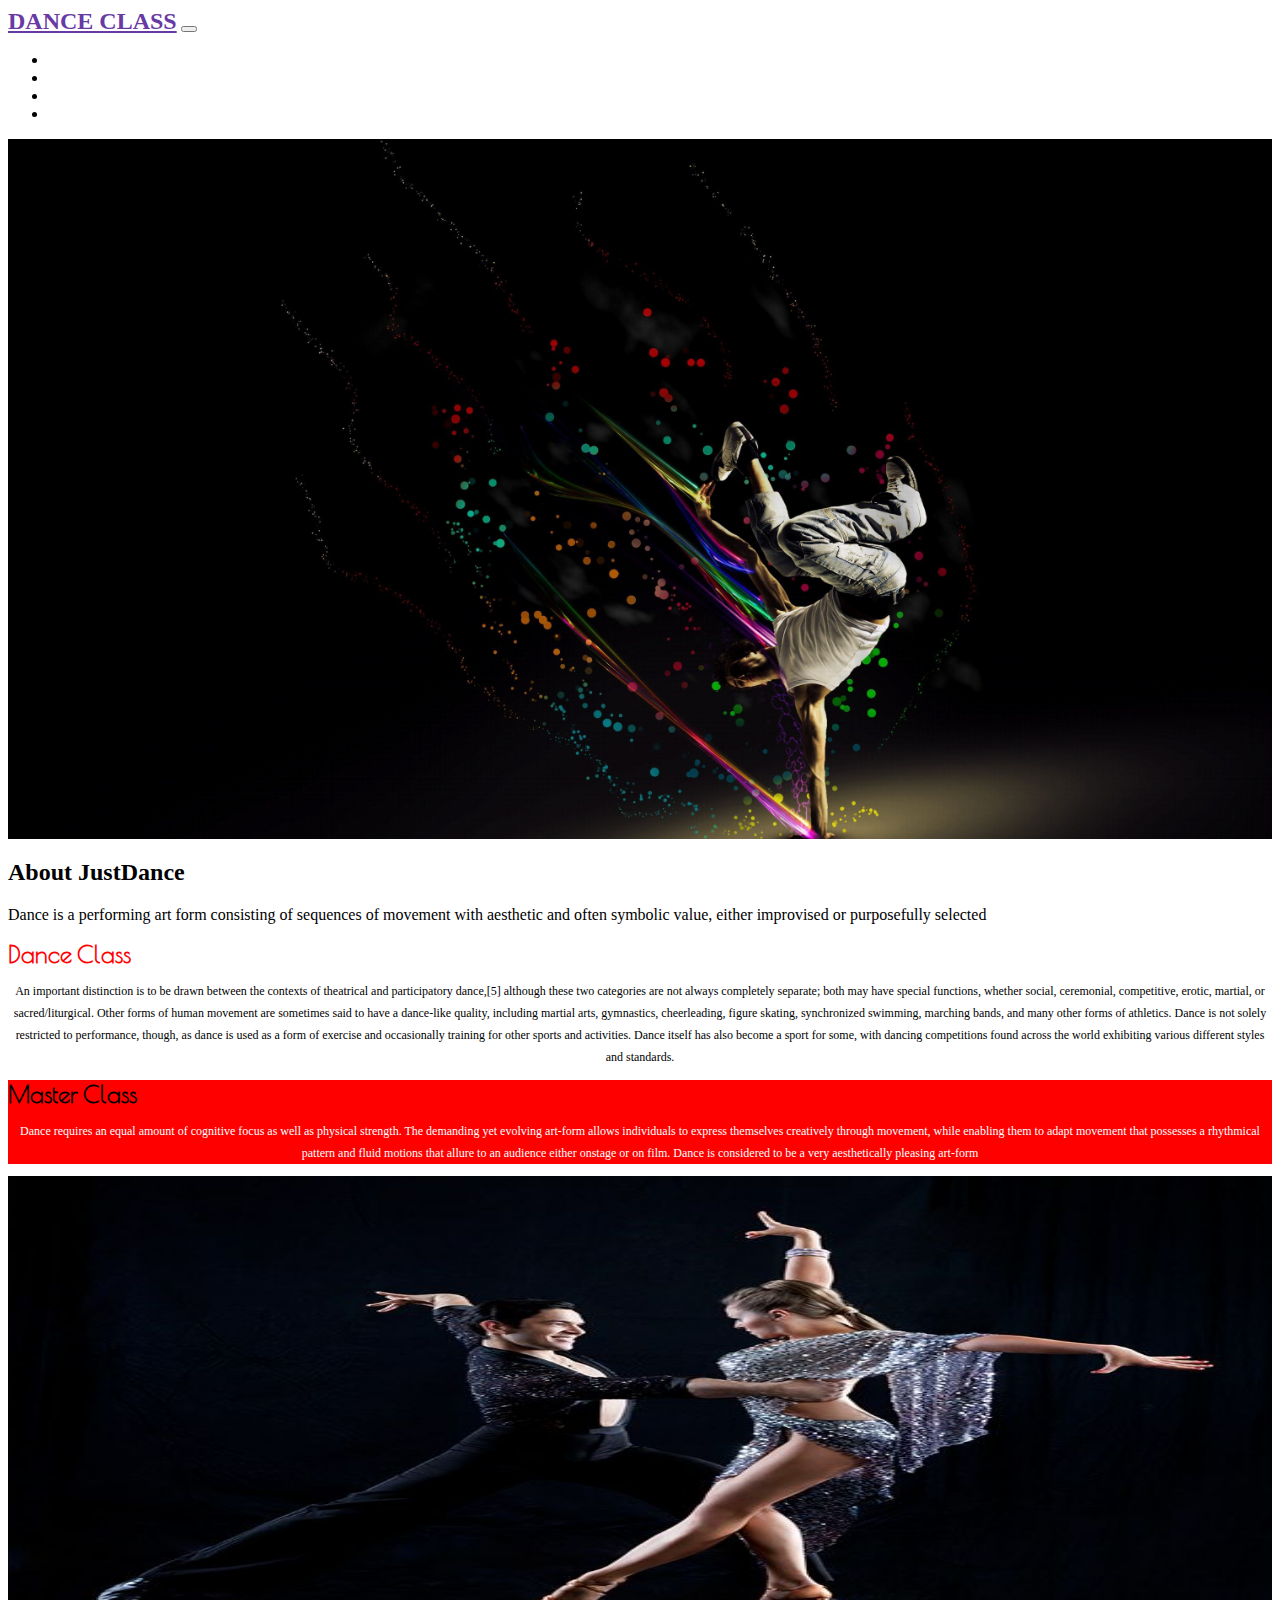
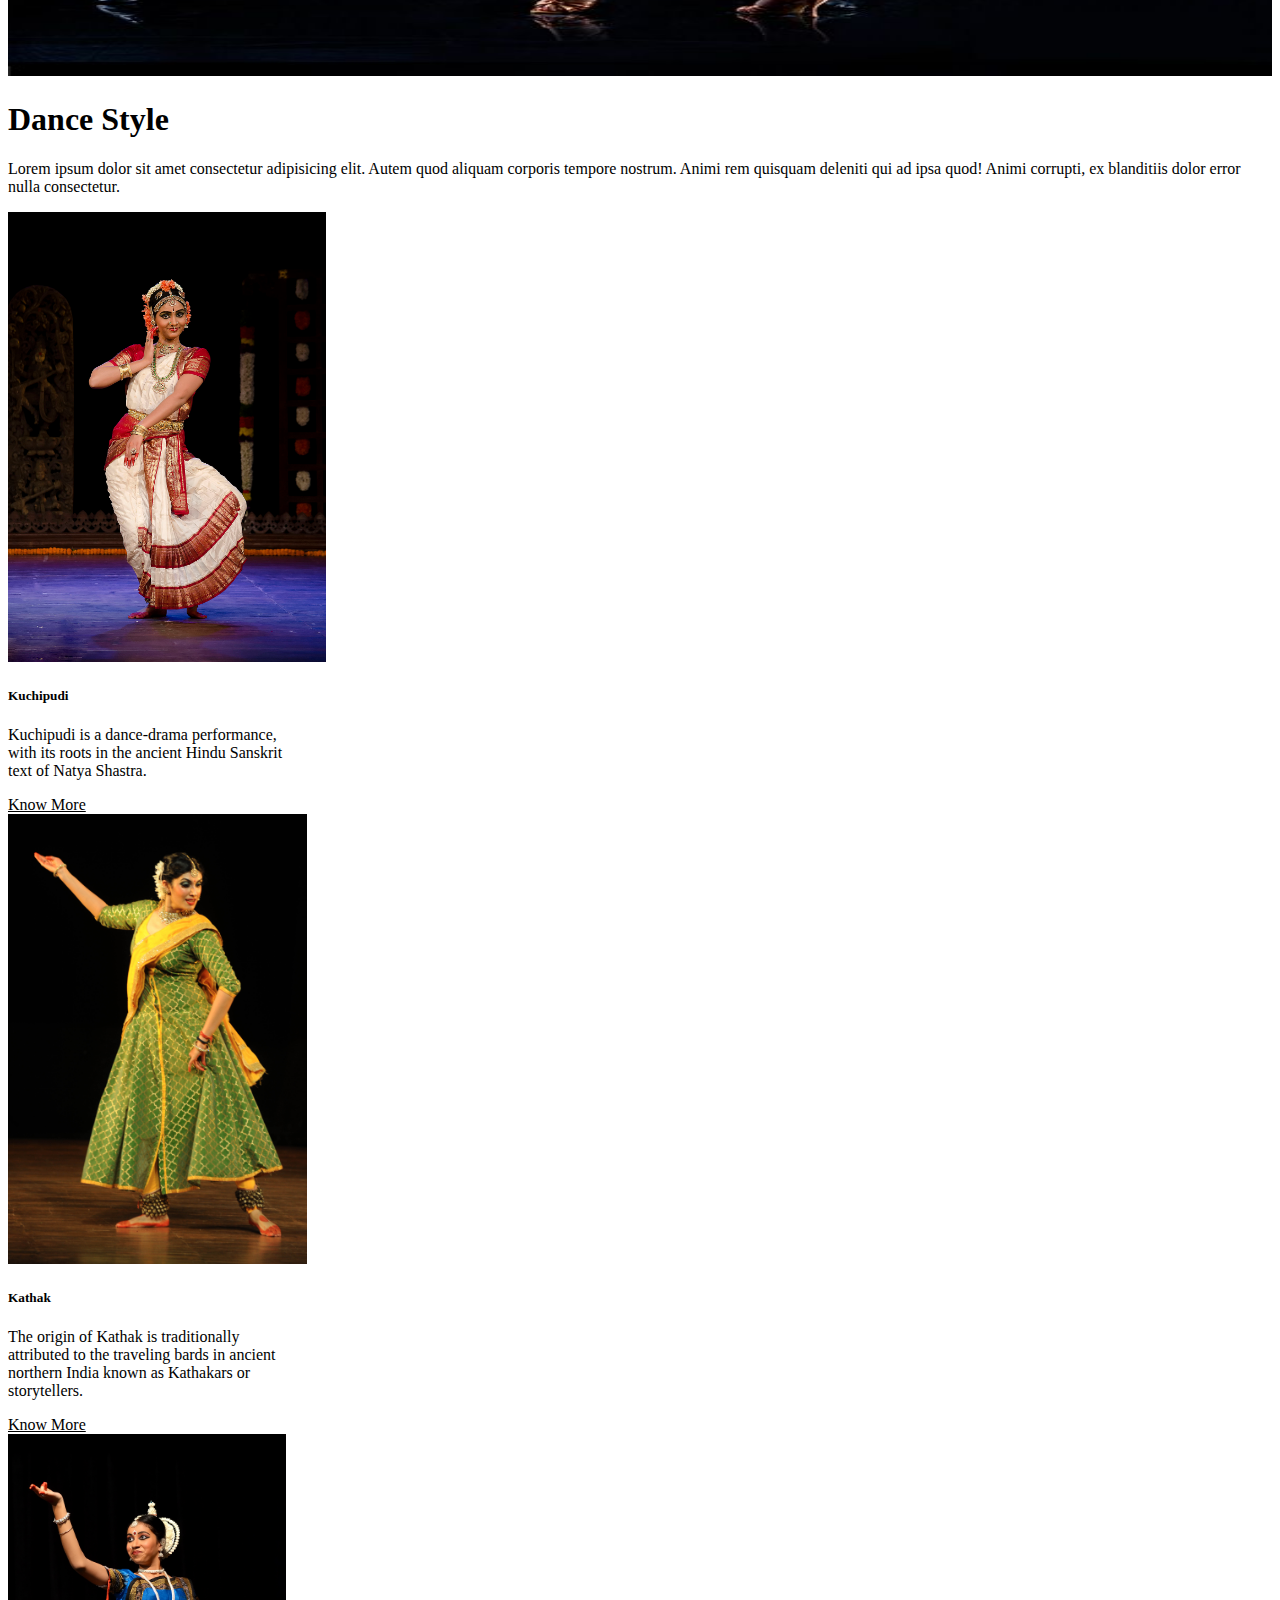
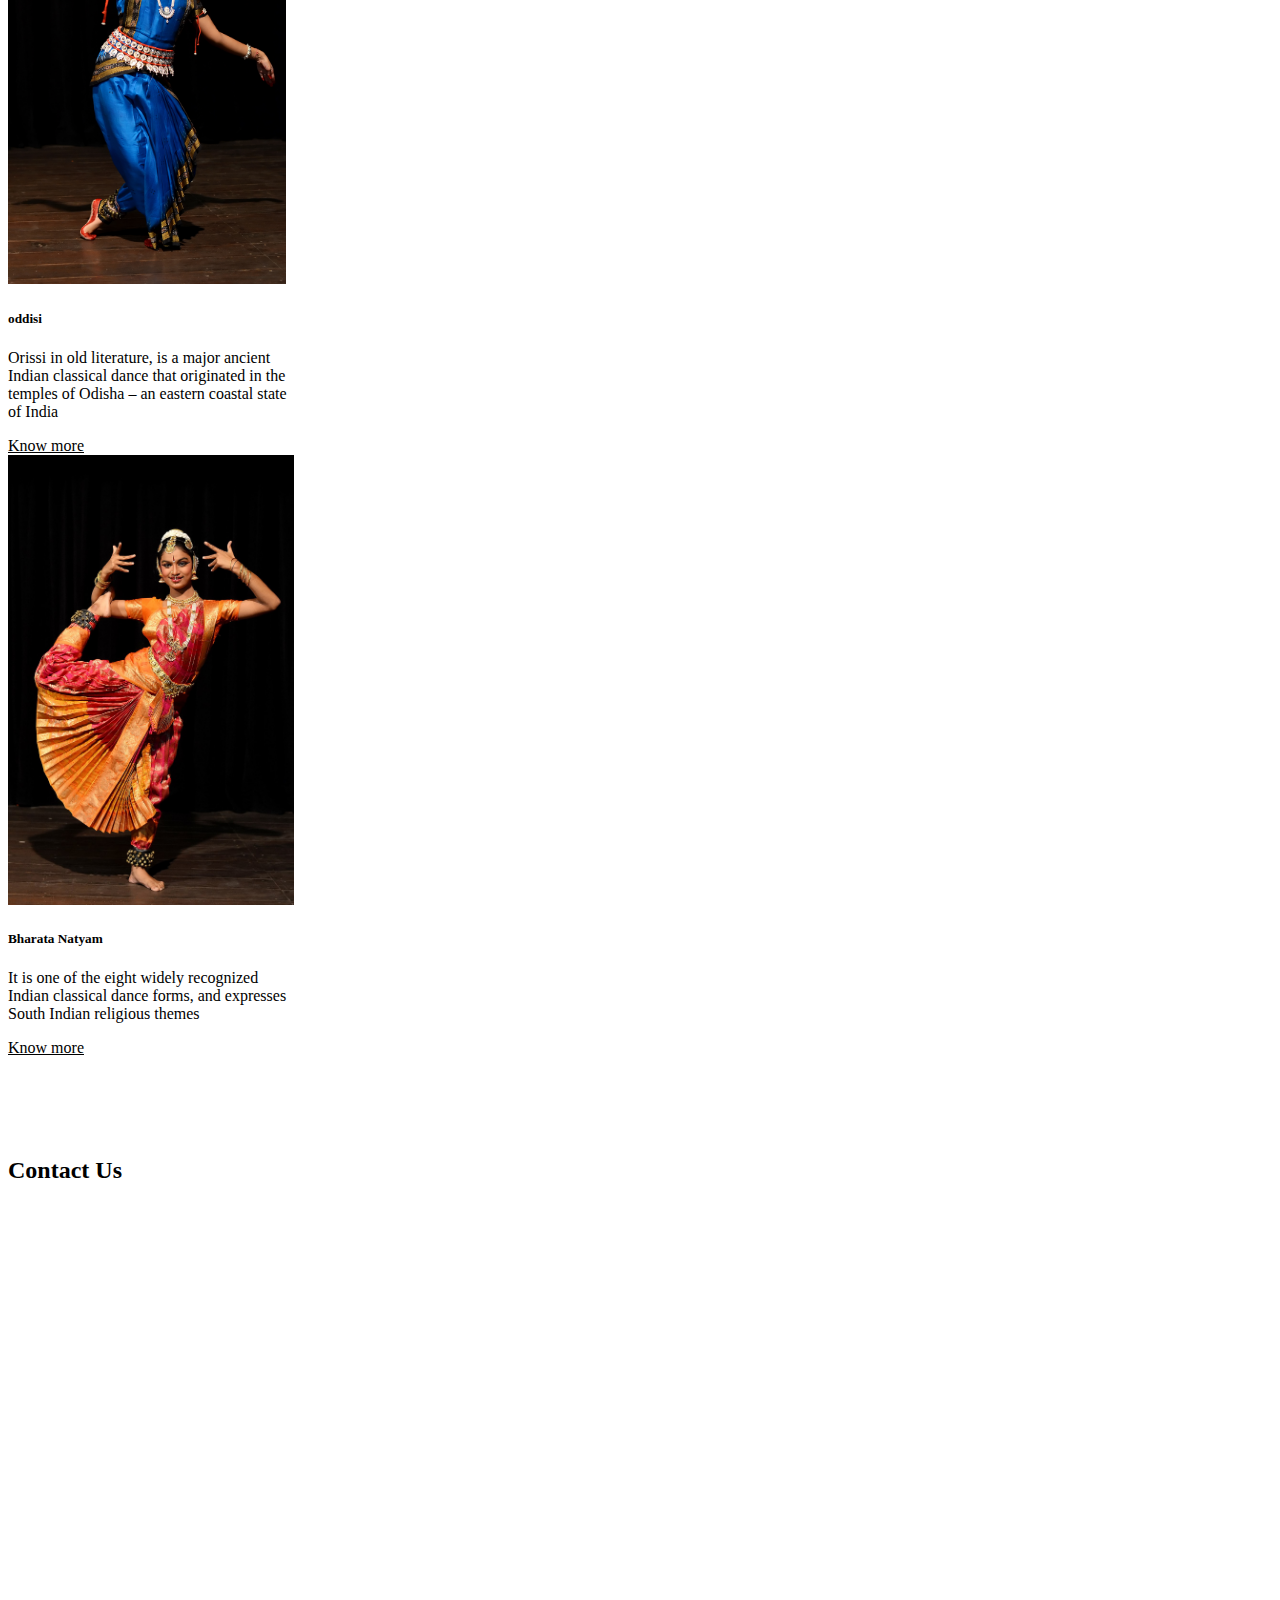
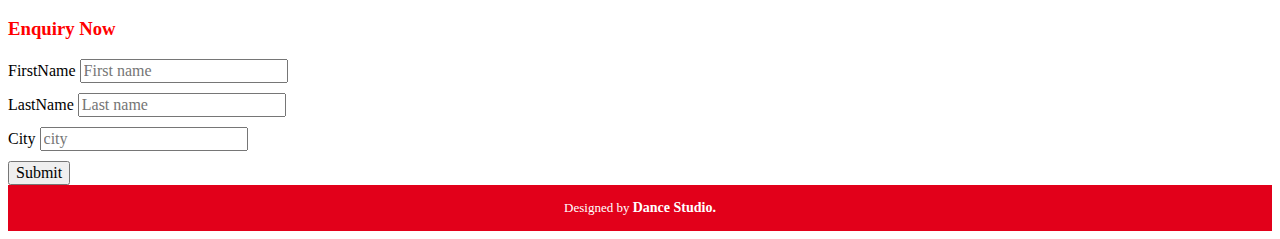
==== index.html @ ffebf82b "Dance Website code" ====
<!DOCTYPE html>
<html lang="en">
<head>
    <meta charset="UTF-8">
    <meta http-equiv="X-UA-Compatible" content="IE=edge">
    <meta name="viewport" content="width=device-width, initial-scale=1.0">
    <link href="https://fonts.googleapis.com/css?family=Poiret+One|Raleway:300,400,500,600,700,800,900" rel="stylesheet">
    <link rel="icon" href="favicon1.png"/>
    <link href="./css/style1.css" rel="stylesheet">
    <link rel="stylesheet" href="./css/animate.css">
    <link href="./fonts/font-awesome/css/font-awesome.min.css" rel="stylesheet" type="text/css" />
    <link href="./fonts/website-font/stylesheet.css" rel="stylesheet" type="text/css" />
    <title>JustDance</title>
</head>
<body >
    <header class="container-fluid">
        <nav class="py-3 navbar navbar-expand-lg fixed-top auto-hiding-navbar  bg-dark">
            <div class="container">
              <a class="navbar-brand text-white" href="#">Dance Class</a>
              <button class="navbar-toggler" type="button" data-bs-toggle="collapse" data-bs-target="#navbarSupportedContent" aria-controls="navbarSupportedContent" aria-expanded="false" aria-label="Toggle navigation">
                <span class="navbar-toggler-icon"></span>
              </button>
              <div class="collapse navbar-collapse" id="navbarSupportedContent">
                <ul class="navbar-nav ms-auto">
                  <li class="nav-item">
                    <a class="nav-link active" aria-current="page" href="#">Home</a>
                  </li>
                  <li class="nav-item">
                    <a class="nav-link" href="#about">AbouUS</a>
                  </li>
                  <li class="nav-item">
                    <a class="nav-link" href="#contact">Contact Us</a>
                  </li>
                  <li class="nav-item">
                    <a class="nav-link" href="#dancestyle">Dance style</a>
                  </li>
                 
                </ul>
              </div>
            </div>
         </nav>
       
    </header>
   
    <div class="bgbanner container-fluid" id="slider">
        
        <div id="carousel-example-generic" class="carousel slide py-5 ">  
             <!-- <iframe src="./images/😍dancelover 😍.mp4" frameborder="0" width="500" height="700" allowfullscreen></iframe> -->
              </div>
            
    </div>

    <div id="about" class="container-fluid py-5">
        <div class="row">
            <div class="col-md-6 col-sm-12 col-xs-12">
                <div class="block-heading">
                    <h2>About JustDance</h2>
                  
                    
                   <p> Dance is a performing art form consisting of sequences of movement with aesthetic and often symbolic value, either improvised or purposefully selected</p>
                    </p>
                </div>
                <div class="row">
                    <div class="col-md-6 bg-dark text-white cards"> 
                        <h2 style="color: red;font-weight: 600;font-family: 'Poiret One', cursive;margin: 0;">Dance Class</h2>
                        <p class="para">An important distinction is to be drawn between the contexts of theatrical and participatory dance,[5] although these two categories are not always completely separate; both may have special functions, whether social, ceremonial, competitive, erotic, martial, or sacred/liturgical. Other forms of human movement are sometimes said to have a dance-like quality, including martial arts, gymnastics, cheerleading, figure skating, synchronized swimming, marching bands, and many other forms of athletics. Dance is not solely restricted to performance, though, as dance is used as a form of exercise and occasionally training for other sports and activities. Dance itself has also become a sport for some, with dancing competitions found across the world exhibiting various different styles and standards.</p>
                    </div>
                    <div class="col-md-6" style="background:red;">
                        <h2 style="font-weight: 600;font-family: 'Poiret One', cursive;margin: 0;">Master Class</h2>
                        <p style="color:white;" class="para">Dance requires an equal amount of cognitive focus as well as physical strength. The demanding yet evolving art-form allows individuals to express themselves creatively through movement, while enabling them to adapt movement that possesses a rhythmical pattern and fluid motions that allure to an audience either onstage or on film. Dance is considered to be a very aesthetically pleasing art-form</p>
                      </div>
            
            </div>
        </div>
           
            
            <div class="col-md-6 col-sm-12 col-xs-12">
                <img src="./images/about.jpg" alt="image"  class="img-responsive" style="height: 500px;"/>
            </div>
          </div>
        
    </div>
    <div  class="container-fluid" id="dancestyle">
        <div class="row align-items-center projects">
            <div class="col-md-12 text-center bg-dark text-white"> 
              <h1>Dance Style</h1>
              <p>Lorem ipsum dolor sit amet consectetur adipisicing elit. Autem quod aliquam corporis tempore nostrum. Animi rem quisquam deleniti qui ad ipsa quod! Animi corrupti, ex blanditiis dolor error nulla consectetur.</p>
            </div>         
            <div class="row">
                <div class="col-md-3  col-sm-3">
                    <div class="card" style="width: 18rem;">
                        <img src="./images/Kuchipudi.jpg" class="card-img-top" alt="..." style="height: 50vh;">
                        <div class="card-body">
                          <h5 class="card-title">Kuchipudi</h5>
                          <p class="card-text">Kuchipudi is a dance-drama performance, with its roots in the ancient Hindu Sanskrit text of Natya Shastra.</p>
                          <a href="Kuchipudi.html" class="btn btn-primary">Know More</a>
                        </div>
                      </div>
                 
                </div>
                <div class="col-md-3  col-sm-3">
                    <div class="card" style="width: 18rem;">
                        <img src="./images/kathak.jpg" class="card-img-top" alt="..." style="height: 50vh;"/>
                        <div class="card-body">
                          <h5 class="card-title">Kathak</h5>
                          <p class="card-text">The origin of Kathak is traditionally attributed to the traveling bards in ancient northern India known as Kathakars or storytellers.</p>
                          <a href="kathak.html" class="btn btn-primary">Know More</a>
                        </div>
                      </div>
                </div>
                <div class="col-md-3  col-sm-3">
                    <div class="card" style="width: 18rem;">
                        <img src="./images/oddisi.jpg" class="card-img-top" alt="..." style="height: 50vh;">
                        <div class="card-body">
                          <h5 class="card-title">oddisi</h5>
                          <p class="card-text">Orissi in old literature, is a major ancient Indian classical dance that originated in the temples of Odisha – an eastern coastal state of India</p>
                          <a href="Oddisi.html" class="btn btn-primary">Know more</a>
                        </div>
                      </div>
                </div>
                <div class="col-md-3  col-sm-3">
                    <div class="card" style="width: 18rem;">
                        <img src="./images/Bharata_Natyam.jpg" class="card-img-top" alt="..." style="height: 50vh;">
                        <div class="card-body">
                          <h5 class="card-title">Bharata Natyam</h5>
                          <p class="card-text">It is one of the eight widely recognized Indian classical dance forms, and expresses South Indian religious themes</p>
                          <a href="BharatNatyam.html" class="btn btn-primary">Know more</a>
                        </div>
                      </div>
                </div>
              </div>
        </div>
    </div>
    <div class="contact paddingTop-80" id="contact">
        <div class="container-fluid">
            <div class="row bg-dark text-white">
                <div class="col-xs-12 text-center">
                    <div class="block-heading py-5">
                        <h2>Contact Us</h2>
                        
                    </div>
                </div>
            </div>
            <div class="row">
                <div class="col-md-6 col-sm-12 col-xs-12">
                    <div class="map">
                        <iframe src="https://www.google.com/maps/embed?pb=!1m18!1m12!1m3!1d101257.12284776446!2d-77.56330202084071!3d37.52477641775529!2m3!1f0!2f0!3f0!3m2!1i1024!2i768!4f13.1!3m3!1m2!1s0x89b111095799c9ed%3A0xbfd83e6de2423cc5!2sRichmond%2C+VA%2C+USA!5e0!3m2!1sen!2sin!4v1488891294599"  frameborder="0" style="border:0" allowfullscreen></iframe>
                    </div>
                </div>
                <div class="col-md-6 col-sm-12 col-xs-12">
                 <h3 class="text-center" style="color: red;margin-top: 10px;">Enquiry Now</h3>
                  <form> 
                   
                    <div class="form-group mb-10">
                      <label for="firstname">FirstName</label>
                      <input type="text" class="form-control" id="firstname" placeholder="First name">
                    </div>
                    <div class="form-group mb-10">
                      <label for="lastname">LastName</label>
                      <input type="text" class="form-control" id="lastname" placeholder="Last name">
                    </div>
                    <div class="form-group mb-10">
                      <label for="city">City</label>
                      <input type="text" class="form-control" id="city" placeholder="city">
                    </div>
                    <button type="submit" class="btn btn-primary">Submit</button>
                  </form>
                    <!-- <div class="contact-box">
                        <div class="row">
                            <div class="col-md-12 col-sm-12 col-xs-12">
                                <div class="contact-list">
                                    <h3 style="color: black;">
                                        <i class="fa fa-envelope" aria-hidden="true"></i>
                                        Email
                                    </h3>
                                    <h3 href="mailto:demo@info.com">demo@info.com</h3>
                                </div>
                            </div>
                            <div class="col-md-6 col-sm-6 col-xs-6 bgcolor-red width-100">
                                <!-- <div class="contact-list">
                                    <div class="left-box">
                                        <h3>
                                            <i class="fa fa-map-marker" aria-hidden="true"></i>
                                            Address
                                        </h3>
                                        <p>701 Old York Drive</p>
                                        <p>Richmond</p>
                                        <p>USA.</p>
                                    </div>
                                </div>
                            </div>
                            <div class="col-md-6 col-sm-6 col-xs-6 bgcolor-blue width-100">
                                <div class="contact-list">
                                    <div class="right-box">
                                        <h3>
                                            <i class="fa fa-phone" aria-hidden="true"></i>
                                            Phone
                                        </h3>
                                        <a href="tel:+1-202-555-0100">Telephone : +1-202-555-0100</a>
                                        <a href="tel:+1-202-555-0100">+1-202-555-0100</a>
                                        <a href="tel:+1-202-555-0100">+1-202-555-0100</a>
                                    </div>
                                </div>
                            </div> -->
                        </div>
                    </div>
                </div>
            </div>
           
        </div>
    </div>
    <footer class="container-fluid">
        <div class="copyright bgcolor-red">
         
            Designed by <a href="http://www.themevault.net/" target="_blank">Dance Studio.</a>
        </div>
    </footer>
    <script src="https://cdn.jsdelivr.net/npm/@popperjs/core@2.10.2/dist/umd/popper.min.js" integrity="sha384-7+zCNj/IqJ95wo16oMtfsKbZ9ccEh31eOz1HGyDuCQ6wgnyJNSYdrPa03rtR1zdB" crossorigin="anonymous"></script>
<script src="https://cdn.jsdelivr.net/npm/bootstrap@5.1.3/dist/js/bootstrap.min.js" integrity="sha384-QJHtvGhmr9XOIpI6YVutG+2QOK9T+ZnN4kzFN1RtK3zEFEIsxhlmWl5/YESvpZ13" crossorigin="anonymous"></script>
    <link href="https://cdn.jsdelivr.net/npm/bootstrap@5.1.3/dist/css/bootstrap.min.css" rel="stylesheet" integrity="sha384-1BmE4kWBq78iYhFldvKuhfTAU6auU8tT94WrHftjDbrCEXSU1oBoqyl2QvZ6jIW3" crossorigin="anonymous">
<script src="https://cdn.jsdelivr.net/npm/bootstrap@5.1.3/dist/js/bootstrap.bundle.min.js" integrity="sha384-ka7Sk0Gln4gmtz2MlQnikT1wXgYsOg+OMhuP+IlRH9sENBO0LRn5q+8nbTov4+1p" crossorigin="anonymous"></script>
</body>
</html>
---- css/style1.css ----
body{
    display: block;
    overflow-x: hidden;
}

nav{
    background-color: white;
}

.navbar-brand img {
    max-height: 50px;
}

.navbar-brand{
    font-size: 24px;
    text-transform: uppercase;
    font-weight: 900;
    color: #683aa4;
}

nav ul li a{
    color: #a9a9a9;
    font-size: 16px;
    margin: auto 10px; 
}

nav ul li a:hover{
    color: #683aa4;
}
.nav-item a:hover{
    color: #e2001a;
}

#carousel-example-generic{
    background: rgba(0, 0, 0, 0) url("/images/banner.jpg") no-repeat scroll center top / cover ;
    height: 700px;
    position: relative;
    
   
}

#about img{
   width: 100%;
    height: 100vh;
}

.para{
    font-size: 12px;
    line-height: 22px;
    margin-top: 12px;
    max-height: 15em;
    overflow: hidden;
    overflow-wrap: break-word;
    text-align: center;
    text-overflow: ellipsis;
}
.copyright{
    text-align: center;
    color:#fff;
    padding: 15px 0;
    font-size: 13px;
}
.copyright a{
    font-size: 14px;
    font-weight: 600;
    text-decoration: none;
    color: white;
}
.copyright a:hover{
    color: #1F1B18 !important;
}
.bgcolor-red{
    background: #e2001a;
}
.contact-box{
    color:#fff;
}
.email-banner{
    background: rgba(0, 0, 0, 0) url("../images/email-banner.jpg") no-repeat scroll 0 0 / cover ;
    min-height: 120px;
}
.contact-list a {
    display: block;
}
.contact-list h3 {
    margin-bottom: 12px;
    font-weight: 600;
}
.contact-list {
    padding: 28px;
}
.left-box > p, .right-box a, .contact-list a{
    font-size: 13px;
    line-height: 22px;
}
.right-box a:hover, .contact-list a:hover, .site-btn3:hover{
    color: #e2001a;
}
.contact-form{
    left: 50%;
    position: absolute;
    top: 50%;
    transform: translate(-50%, -50%);
    width: 80%;
}
.contact-form .form-control {
    background: rgba(255, 255, 255, 0.15) none repeat scroll 0 0;
    border: medium none;
    border-radius: 2px;
    box-shadow: none;
    color: #fff;
    display: block;
    font-size: 14px;
    height: 40px;
    line-height: 1.42857;
    padding: 6px 12px;
    transition: none 0s ease 0s ;
    width: 100%;
}
.contact-form textarea{
    height: 150px !important;
}
.contact-form .form-control::-moz-placeholder {
    color: #fff;
    font-weight: 400;
    opacity: 1;
}
.contact-form .form-control::-webkit-input-placeholder{
    color: #fff;
    font-weight: 400;
    opacity: 1;
}
.contact-menu .site-btn3:last-child{
    margin-right: 0px;
}
.social-icon-list {
    margin-top: 50px;
    text-align: center;
}
.social-icon-list li {
    display: inline;
}
.social-icon-list a{
    background: rgba(255, 255, 255, 0.15) none repeat scroll 0 0;
    border: 1px solid #fff;
    border-radius: 50%;
    color: #fff;
    display: inline-block;
    font-size: 18px;
    height: 50px;
    line-height: 50px;
    margin-right: 10px;
    width: 50px;
}
.social-icon-list a:hover{
    background: #e2001a;
    border-color: #e2001a;
}
.paddingTop-80{
    padding-top: 80px;
}
.paddingbottom-80 {
    padding-bottom: 80px;
}
.no-padding {
    padding: 0;
}
textarea:focus, input:focus, select:focus, select:active{
    outline: none;
    box-shadow:none;
}
.form-control:focus {
    box-shadow: none;
    outline: 0 none;
}
textarea:focus,textArea:focus,
input[type="text"]:focus,
input[type="password"]:focus,
input[type="datetime"]:focus,
input[type="datetime-local"]:focus,
input[type="date"]:focus,
input[type="month"]:focus,
input[type="time"]:focus,
input[type="week"]:focus,
input[type="number"]:focus,
input[type="email"]:focus,
input[type="url"]:focus,
input[type="search"]:focus,
input[type="tel"]:focus,
input[type="color"]:focus,
.uneditable-input:focus {   
    border-color: none;
    box-shadow: none !important;
    outline: 0 none;
    border-color: #000 !important;
}
button,
input,
optgroup,
select,
textarea {
    color: inherit;
    font: inherit;
    margin: 0;
}

.bgcolor-blue {
    background: #1F1B18;
}

.right-box a, .contact-list a {
    font-size: 13px;
    line-height: 22px;
}
.contact-list a {
    display: block;
}

a {
    color: inherit;
}

.map iframe{
    width:100%;
    height: 400px;
}
.contact-box{
    color:#fff;
}
.email-banner{
    background: rgba(0, 0, 0, 0) url("../images/email-banner.jpg") no-repeat scroll 0 0 / cover ;
    min-height: 120px;
}
.contact-list a {
    display: block;
}
.contact-list h3 {
    margin-bottom: 12px;
    font-weight: 600;
}
.contact-list {
    padding: 28px;
}

.nav-item a{
    color: white;
}

.right-box a:hover{
    color: #fff;
}
.right-box a{
    color: #fff;
    text-decoration: none;
}
.mb-10{
    margin-bottom: 10px;
}
---- fonts/website-font/stylesheet.css ----
@font-face {
    font-family: 'nunitoblack';
    src: url('nunito-black-webfont.woff2') format('woff2'),
         url('nunito-black-webfont.woff') format('woff');
    font-weight: normal;
    font-style: normal;

}




@font-face {
    font-family: 'nunitobold';
    src: url('nunito-bold-webfont.woff2') format('woff2'),
         url('nunito-bold-webfont.woff') format('woff');
    font-weight: normal;
    font-style: normal;

}




@font-face {
    font-family: 'nunitoextrabold';
    src: url('nunito-extrabold-webfont.woff2') format('woff2'),
         url('nunito-extrabold-webfont.woff') format('woff');
    font-weight: normal;
    font-style: normal;

}




@font-face {
    font-family: 'nunitoextralight';
    src: url('nunito-extralight-webfont.woff2') format('woff2'),
         url('nunito-extralight-webfont.woff') format('woff');
    font-weight: normal;
    font-style: normal;

}




@font-face {
    font-family: 'nunitolight';
    src: url('nunito-light-webfont.woff2') format('woff2'),
         url('nunito-light-webfont.woff') format('woff');
    font-weight: normal;
    font-style: normal;

}




@font-face {
    font-family: 'nunitoregular';
    src: url('nunito-regular-webfont.woff2') format('woff2'),
         url('nunito-regular-webfont.woff') format('woff');
    font-weight: normal;
    font-style: normal;

}




@font-face {
    font-family: 'nunitosemibold';
    src: url('nunito-semibold-webfont.woff2') format('woff2'),
         url('nunito-semibold-webfont.woff') format('woff');
    font-weight: normal;
    font-style: normal;

}




@font-face {
    font-family: 'ralewayblack';
    src: url('raleway-black-webfont.woff2') format('woff2'),
         url('raleway-black-webfont.woff') format('woff');
    font-weight: normal;
    font-style: normal;

}




@font-face {
    font-family: 'ralewaybold';
    src: url('raleway-bold-webfont.woff2') format('woff2'),
         url('raleway-bold-webfont.woff') format('woff');
    font-weight: normal;
    font-style: normal;

}




@font-face {
    font-family: 'ralewayextrabold';
    src: url('raleway-extrabold-webfont.woff2') format('woff2'),
         url('raleway-extrabold-webfont.woff') format('woff');
    font-weight: normal;
    font-style: normal;

}




@font-face {
    font-family: 'ralewayextralight';
    src: url('raleway-extralight-webfont.woff2') format('woff2'),
         url('raleway-extralight-webfont.woff') format('woff');
    font-weight: normal;
    font-style: normal;

}




@font-face {
    font-family: 'ralewaylight';
    src: url('raleway-light-webfont.woff2') format('woff2'),
         url('raleway-light-webfont.woff') format('woff');
    font-weight: normal;
    font-style: normal;

}

@font-face {
    font-family: 'ralewayregular';
    src: url('raleway-regular-webfont.woff2') format('woff2'),
         url('raleway-regular-webfont.woff') format('woff');
    font-weight: normal;
    font-style: normal;

}




@font-face {
    font-family: 'ralewaysemibold';
    src: url('raleway-semibold-webfont.woff2') format('woff2'),
         url('raleway-semibold-webfont.woff') format('woff');
    font-weight: normal;
    font-style: normal;

}




@font-face {
    font-family: 'ralewaythin';
    src: url('raleway-thin-webfont.woff2') format('woff2'),
         url('raleway-thin-webfont.woff') format('woff');
    font-weight: normal;
    font-style: normal;

}
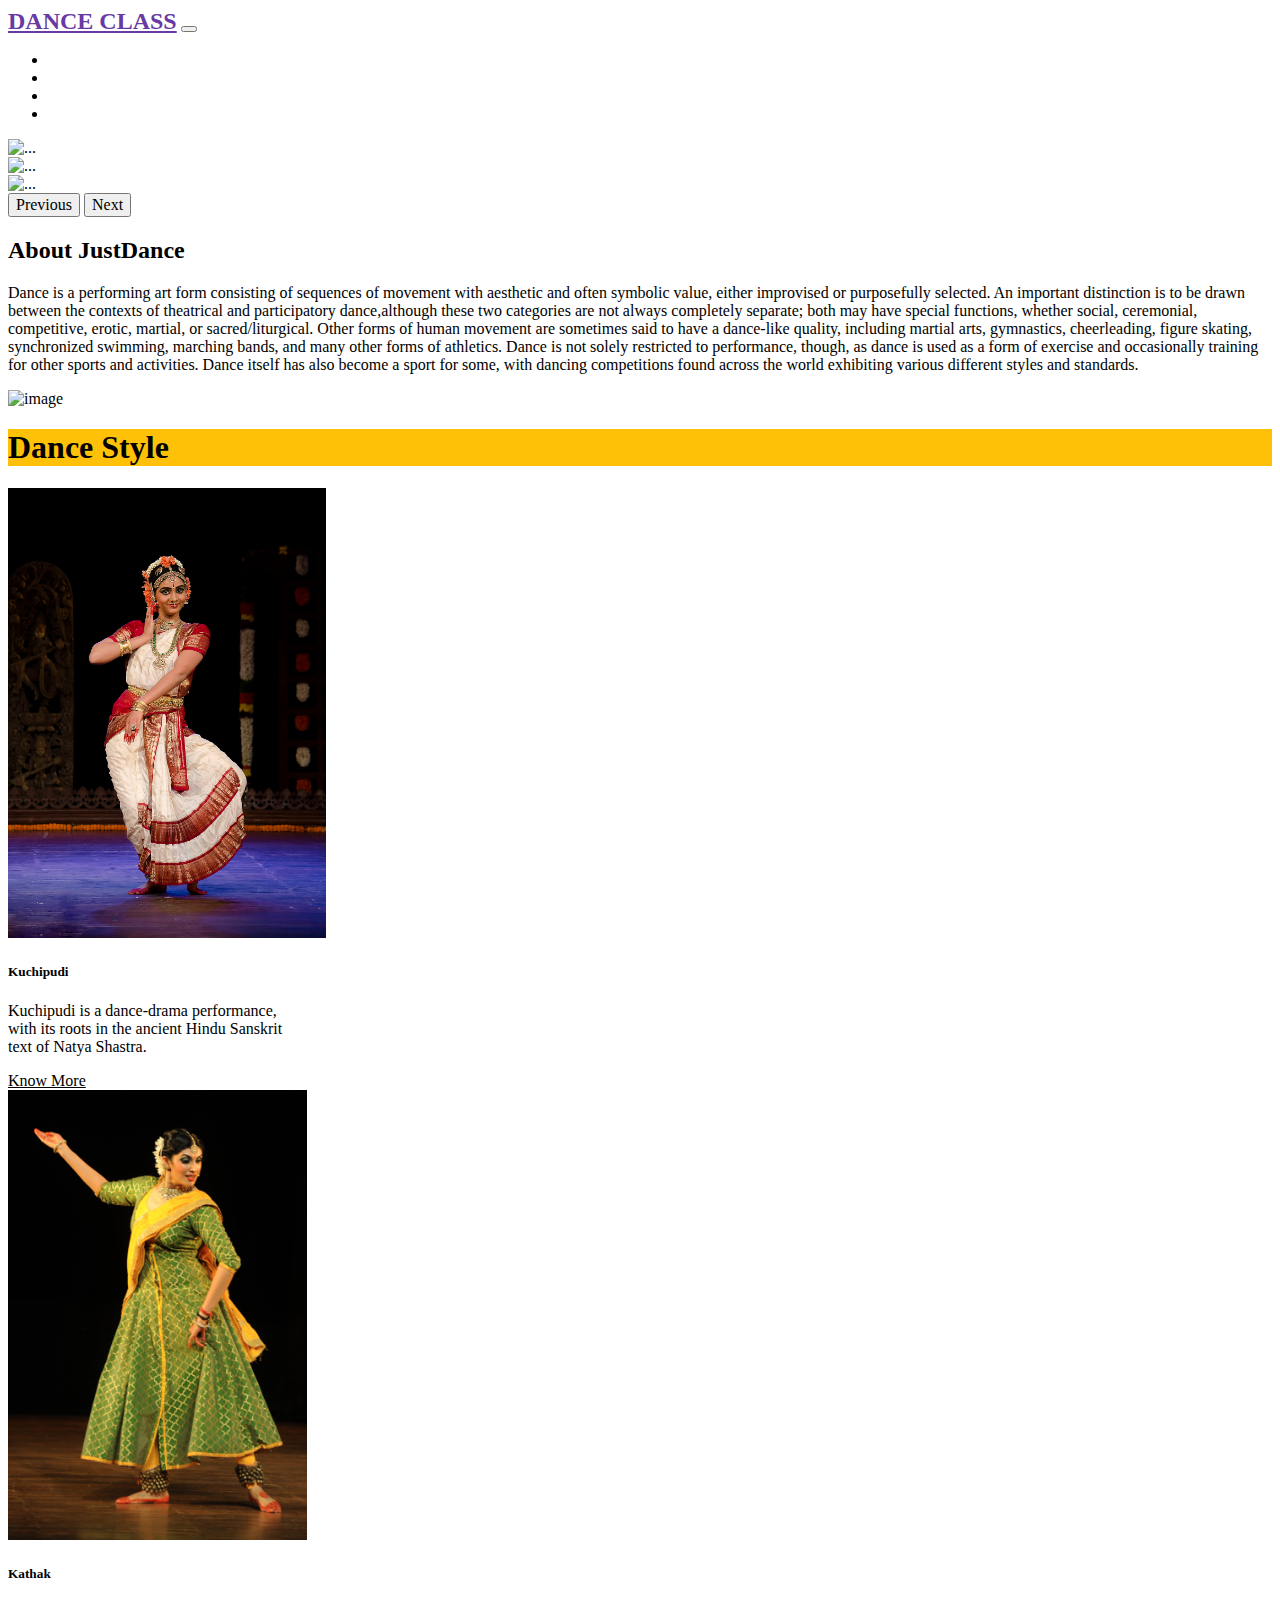
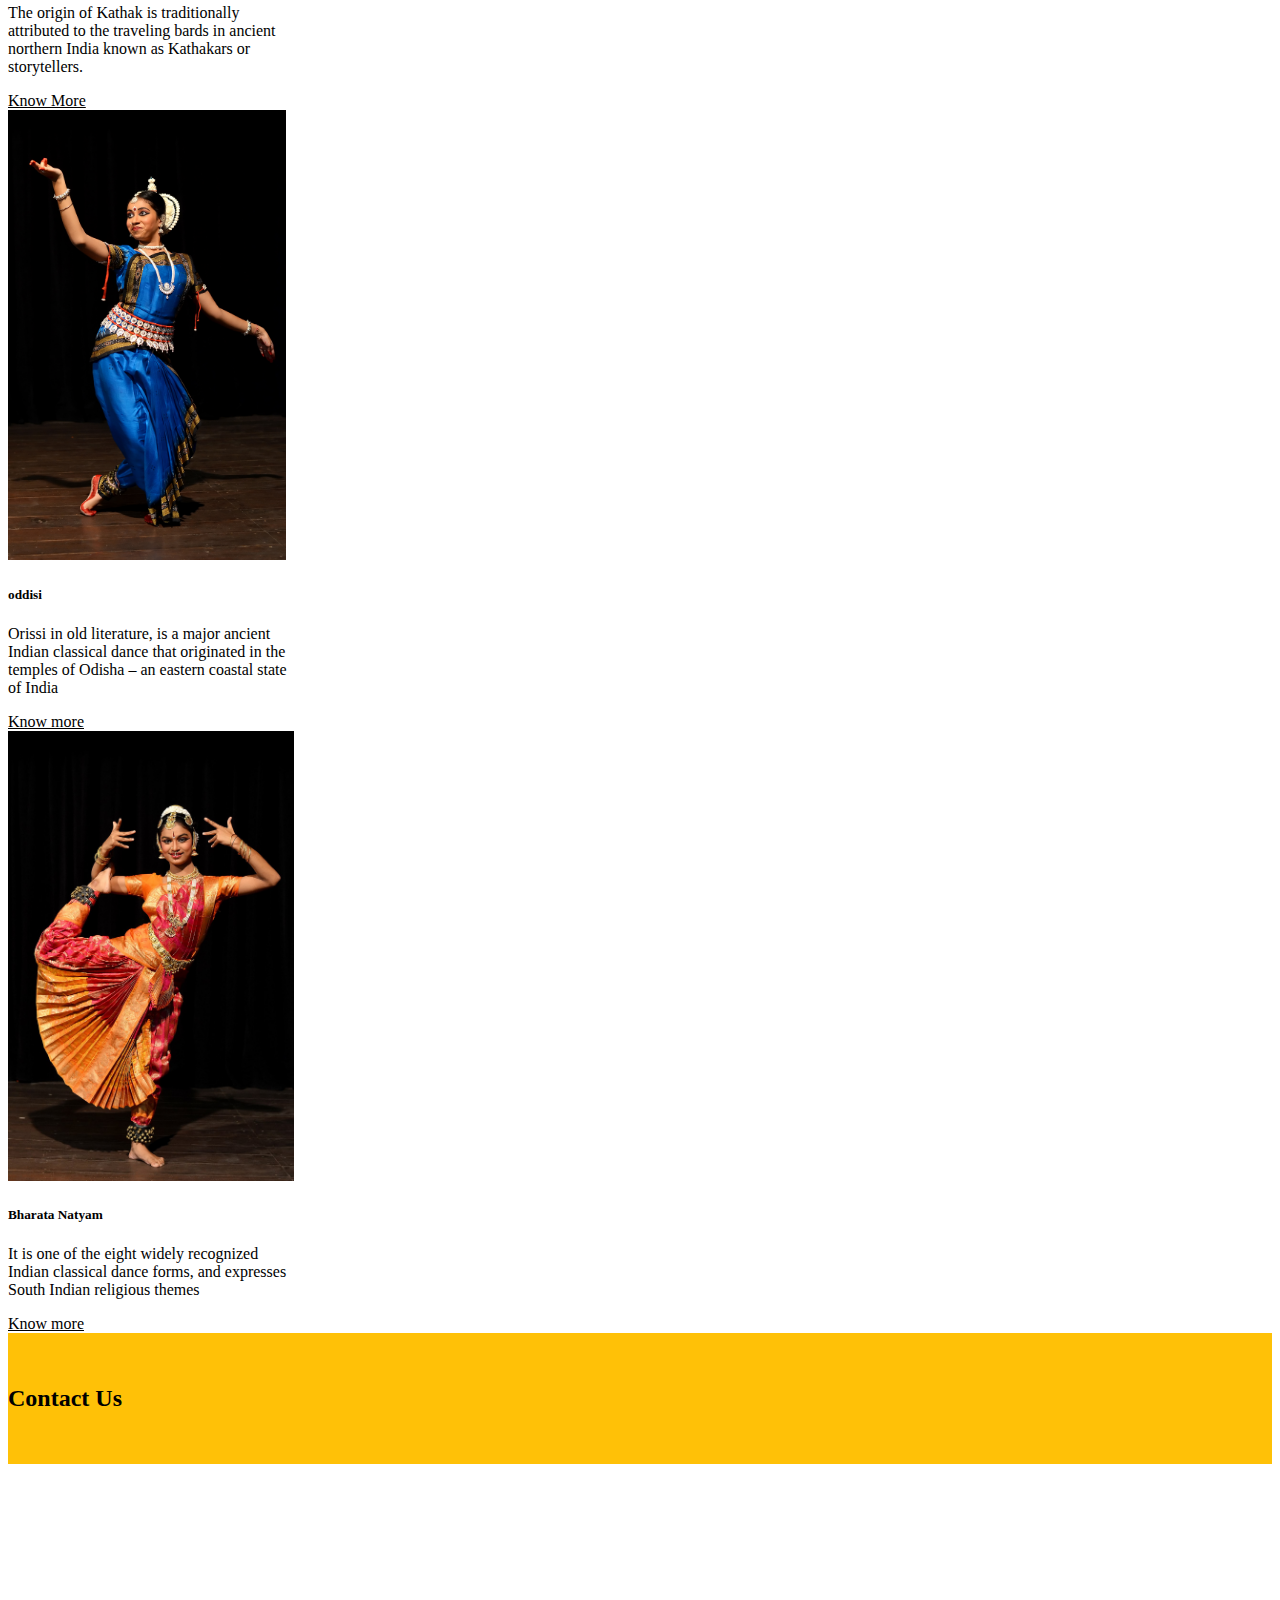
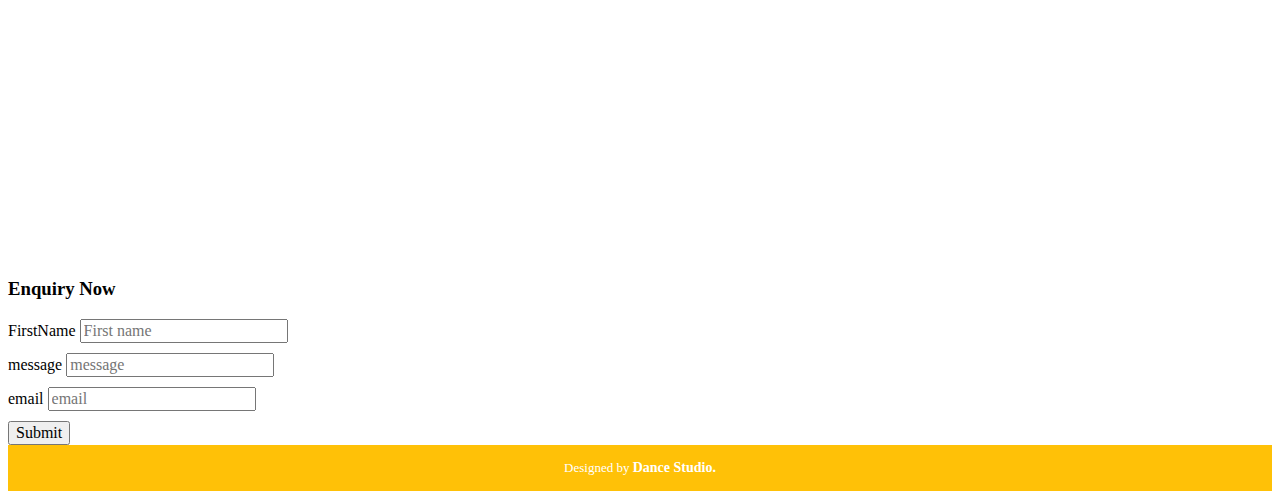
==== commit 5ff3a5ce: "changes done" ====
--- a/index.html
+++ b/index.html
@@ -1,223 +1,198 @@
-<!DOCTYPE html>
-<html lang="en">
-<head>
-    <meta charset="UTF-8">
-    <meta http-equiv="X-UA-Compatible" content="IE=edge">
-    <meta name="viewport" content="width=device-width, initial-scale=1.0">
-    <link href="https://fonts.googleapis.com/css?family=Poiret+One|Raleway:300,400,500,600,700,800,900" rel="stylesheet">
-    <link rel="icon" href="favicon1.png"/>
-    <link href="./css/style1.css" rel="stylesheet">
-    <link rel="stylesheet" href="./css/animate.css">
-    <link href="./fonts/font-awesome/css/font-awesome.min.css" rel="stylesheet" type="text/css" />
-    <link href="./fonts/website-font/stylesheet.css" rel="stylesheet" type="text/css" />
-    <title>JustDance</title>
-</head>
-<body >
-    <header class="container-fluid">
-        <nav class="py-3 navbar navbar-expand-lg fixed-top auto-hiding-navbar  bg-dark">
-            <div class="container">
-              <a class="navbar-brand text-white" href="#">Dance Class</a>
-              <button class="navbar-toggler" type="button" data-bs-toggle="collapse" data-bs-target="#navbarSupportedContent" aria-controls="navbarSupportedContent" aria-expanded="false" aria-label="Toggle navigation">
-                <span class="navbar-toggler-icon"></span>
-              </button>
-              <div class="collapse navbar-collapse" id="navbarSupportedContent">
-                <ul class="navbar-nav ms-auto">
-                  <li class="nav-item">
-                    <a class="nav-link active" aria-current="page" href="#">Home</a>
-                  </li>
-                  <li class="nav-item">
-                    <a class="nav-link" href="#about">AbouUS</a>
-                  </li>
-                  <li class="nav-item">
-                    <a class="nav-link" href="#contact">Contact Us</a>
-                  </li>
-                  <li class="nav-item">
-                    <a class="nav-link" href="#dancestyle">Dance style</a>
-                  </li>
-                 
-                </ul>
-              </div>
-            </div>
-         </nav>
-       
-    </header>
-   
-    <div class="bgbanner container-fluid" id="slider">
-        
-        <div id="carousel-example-generic" class="carousel slide py-5 ">  
-             <!-- <iframe src="./images/😍dancelover 😍.mp4" frameborder="0" width="500" height="700" allowfullscreen></iframe> -->
-              </div>
-            
-    </div>
-
-    <div id="about" class="container-fluid py-5">
-        <div class="row">
-            <div class="col-md-6 col-sm-12 col-xs-12">
-                <div class="block-heading">
-                    <h2>About JustDance</h2>
-                  
-                    
-                   <p> Dance is a performing art form consisting of sequences of movement with aesthetic and often symbolic value, either improvised or purposefully selected</p>
-                    </p>
-                </div>
-                <div class="row">
-                    <div class="col-md-6 bg-dark text-white cards"> 
-                        <h2 style="color: red;font-weight: 600;font-family: 'Poiret One', cursive;margin: 0;">Dance Class</h2>
-                        <p class="para">An important distinction is to be drawn between the contexts of theatrical and participatory dance,[5] although these two categories are not always completely separate; both may have special functions, whether social, ceremonial, competitive, erotic, martial, or sacred/liturgical. Other forms of human movement are sometimes said to have a dance-like quality, including martial arts, gymnastics, cheerleading, figure skating, synchronized swimming, marching bands, and many other forms of athletics. Dance is not solely restricted to performance, though, as dance is used as a form of exercise and occasionally training for other sports and activities. Dance itself has also become a sport for some, with dancing competitions found across the world exhibiting various different styles and standards.</p>
-                    </div>
-                    <div class="col-md-6" style="background:red;">
-                        <h2 style="font-weight: 600;font-family: 'Poiret One', cursive;margin: 0;">Master Class</h2>
-                        <p style="color:white;" class="para">Dance requires an equal amount of cognitive focus as well as physical strength. The demanding yet evolving art-form allows individuals to express themselves creatively through movement, while enabling them to adapt movement that possesses a rhythmical pattern and fluid motions that allure to an audience either onstage or on film. Dance is considered to be a very aesthetically pleasing art-form</p>
-                      </div>
-            
-            </div>
-        </div>
-           
-            
-            <div class="col-md-6 col-sm-12 col-xs-12">
-                <img src="./images/about.jpg" alt="image"  class="img-responsive" style="height: 500px;"/>
-            </div>
-          </div>
-        
-    </div>
-    <div  class="container-fluid" id="dancestyle">
-        <div class="row align-items-center projects">
-            <div class="col-md-12 text-center bg-dark text-white"> 
-              <h1>Dance Style</h1>
-              <p>Lorem ipsum dolor sit amet consectetur adipisicing elit. Autem quod aliquam corporis tempore nostrum. Animi rem quisquam deleniti qui ad ipsa quod! Animi corrupti, ex blanditiis dolor error nulla consectetur.</p>
-            </div>         
-            <div class="row">
-                <div class="col-md-3  col-sm-3">
-                    <div class="card" style="width: 18rem;">
-                        <img src="./images/Kuchipudi.jpg" class="card-img-top" alt="..." style="height: 50vh;">
-                        <div class="card-body">
-                          <h5 class="card-title">Kuchipudi</h5>
-                          <p class="card-text">Kuchipudi is a dance-drama performance, with its roots in the ancient Hindu Sanskrit text of Natya Shastra.</p>
-                          <a href="Kuchipudi.html" class="btn btn-primary">Know More</a>
-                        </div>
-                      </div>
-                 
-                </div>
-                <div class="col-md-3  col-sm-3">
-                    <div class="card" style="width: 18rem;">
-                        <img src="./images/kathak.jpg" class="card-img-top" alt="..." style="height: 50vh;"/>
-                        <div class="card-body">
-                          <h5 class="card-title">Kathak</h5>
-                          <p class="card-text">The origin of Kathak is traditionally attributed to the traveling bards in ancient northern India known as Kathakars or storytellers.</p>
-                          <a href="kathak.html" class="btn btn-primary">Know More</a>
-                        </div>
-                      </div>
-                </div>
-                <div class="col-md-3  col-sm-3">
-                    <div class="card" style="width: 18rem;">
-                        <img src="./images/oddisi.jpg" class="card-img-top" alt="..." style="height: 50vh;">
-                        <div class="card-body">
-                          <h5 class="card-title">oddisi</h5>
-                          <p class="card-text">Orissi in old literature, is a major ancient Indian classical dance that originated in the temples of Odisha – an eastern coastal state of India</p>
-                          <a href="Oddisi.html" class="btn btn-primary">Know more</a>
-                        </div>
-                      </div>
-                </div>
-                <div class="col-md-3  col-sm-3">
-                    <div class="card" style="width: 18rem;">
-                        <img src="./images/Bharata_Natyam.jpg" class="card-img-top" alt="..." style="height: 50vh;">
-                        <div class="card-body">
-                          <h5 class="card-title">Bharata Natyam</h5>
-                          <p class="card-text">It is one of the eight widely recognized Indian classical dance forms, and expresses South Indian religious themes</p>
-                          <a href="BharatNatyam.html" class="btn btn-primary">Know more</a>
-                        </div>
-                      </div>
-                </div>
-              </div>
-        </div>
-    </div>
-    <div class="contact paddingTop-80" id="contact">
-        <div class="container-fluid">
-            <div class="row bg-dark text-white">
-                <div class="col-xs-12 text-center">
-                    <div class="block-heading py-5">
-                        <h2>Contact Us</h2>
-                        
-                    </div>
-                </div>
-            </div>
-            <div class="row">
-                <div class="col-md-6 col-sm-12 col-xs-12">
-                    <div class="map">
-                        <iframe src="https://www.google.com/maps/embed?pb=!1m18!1m12!1m3!1d101257.12284776446!2d-77.56330202084071!3d37.52477641775529!2m3!1f0!2f0!3f0!3m2!1i1024!2i768!4f13.1!3m3!1m2!1s0x89b111095799c9ed%3A0xbfd83e6de2423cc5!2sRichmond%2C+VA%2C+USA!5e0!3m2!1sen!2sin!4v1488891294599"  frameborder="0" style="border:0" allowfullscreen></iframe>
-                    </div>
-                </div>
-                <div class="col-md-6 col-sm-12 col-xs-12">
-                 <h3 class="text-center" style="color: red;margin-top: 10px;">Enquiry Now</h3>
-                  <form> 
-                   
-                    <div class="form-group mb-10">
-                      <label for="firstname">FirstName</label>
-                      <input type="text" class="form-control" id="firstname" placeholder="First name">
-                    </div>
-                    <div class="form-group mb-10">
-                      <label for="lastname">LastName</label>
-                      <input type="text" class="form-control" id="lastname" placeholder="Last name">
-                    </div>
-                    <div class="form-group mb-10">
-                      <label for="city">City</label>
-                      <input type="text" class="form-control" id="city" placeholder="city">
-                    </div>
-                    <button type="submit" class="btn btn-primary">Submit</button>
-                  </form>
-                    <!-- <div class="contact-box">
-                        <div class="row">
-                            <div class="col-md-12 col-sm-12 col-xs-12">
-                                <div class="contact-list">
-                                    <h3 style="color: black;">
-                                        <i class="fa fa-envelope" aria-hidden="true"></i>
-                                        Email
-                                    </h3>
-                                    <h3 href="mailto:demo@info.com">demo@info.com</h3>
-                                </div>
-                            </div>
-                            <div class="col-md-6 col-sm-6 col-xs-6 bgcolor-red width-100">
-                                <!-- <div class="contact-list">
-                                    <div class="left-box">
-                                        <h3>
-                                            <i class="fa fa-map-marker" aria-hidden="true"></i>
-                                            Address
-                                        </h3>
-                                        <p>701 Old York Drive</p>
-                                        <p>Richmond</p>
-                                        <p>USA.</p>
-                                    </div>
-                                </div>
-                            </div>
-                            <div class="col-md-6 col-sm-6 col-xs-6 bgcolor-blue width-100">
-                                <div class="contact-list">
-                                    <div class="right-box">
-                                        <h3>
-                                            <i class="fa fa-phone" aria-hidden="true"></i>
-                                            Phone
-                                        </h3>
-                                        <a href="tel:+1-202-555-0100">Telephone : +1-202-555-0100</a>
-                                        <a href="tel:+1-202-555-0100">+1-202-555-0100</a>
-                                        <a href="tel:+1-202-555-0100">+1-202-555-0100</a>
-                                    </div>
-                                </div>
-                            </div> -->
-                        </div>
-                    </div>
-                </div>
-            </div>
-           
-        </div>
-    </div>
-    <footer class="container-fluid">
-        <div class="copyright bgcolor-red">
-         
-            Designed by <a href="http://www.themevault.net/" target="_blank">Dance Studio.</a>
-        </div>
-    </footer>
-    <script src="https://cdn.jsdelivr.net/npm/@popperjs/core@2.10.2/dist/umd/popper.min.js" integrity="sha384-7+zCNj/IqJ95wo16oMtfsKbZ9ccEh31eOz1HGyDuCQ6wgnyJNSYdrPa03rtR1zdB" crossorigin="anonymous"></script>
-<script src="https://cdn.jsdelivr.net/npm/bootstrap@5.1.3/dist/js/bootstrap.min.js" integrity="sha384-QJHtvGhmr9XOIpI6YVutG+2QOK9T+ZnN4kzFN1RtK3zEFEIsxhlmWl5/YESvpZ13" crossorigin="anonymous"></script>
-    <link href="https://cdn.jsdelivr.net/npm/bootstrap@5.1.3/dist/css/bootstrap.min.css" rel="stylesheet" integrity="sha384-1BmE4kWBq78iYhFldvKuhfTAU6auU8tT94WrHftjDbrCEXSU1oBoqyl2QvZ6jIW3" crossorigin="anonymous">
-<script src="https://cdn.jsdelivr.net/npm/bootstrap@5.1.3/dist/js/bootstrap.bundle.min.js" integrity="sha384-ka7Sk0Gln4gmtz2MlQnikT1wXgYsOg+OMhuP+IlRH9sENBO0LRn5q+8nbTov4+1p" crossorigin="anonymous"></script>
-</body>
+<!DOCTYPE html>
+<html lang="en">
+<head>
+    <meta charset="UTF-8">
+    <meta http-equiv="X-UA-Compatible" content="IE=edge">
+    <meta name="viewport" content="width=device-width, initial-scale=1.0">
+    <link href="https://fonts.googleapis.com/css?family=Poiret+One|Raleway:300,400,500,600,700,800,900" rel="stylesheet">
+    <link rel="icon" href="favicon1.png"/>
+    <link href="./css/style1.css" rel="stylesheet">
+    <link rel="stylesheet" href="./css/animate.css">
+    <link href="./fonts/font-awesome/css/font-awesome.min.css" rel="stylesheet" type="text/css" />
+    <link href="./fonts/website-font/stylesheet.css" rel="stylesheet" type="text/css" />
+    <title>JustDance</title>
+</head>
+<body >
+    <header class="container-fluid">
+        <nav class="py-3 navbar navbar-expand-lg fixed-top auto-hiding-navbar bg-light">
+            <div class="container">
+              <a class="navbar-brand" href="index.html">Dance Class</a>
+              <button class="navbar-toggler" type="button" data-bs-toggle="collapse" data-bs-target="#navbarSupportedContent" aria-controls="navbarSupportedContent" aria-expanded="true" aria-label="Toggle navigation">
+                <span class="navbar-toggler-icon"></span>
+              </button>
+              <div class="collapse navbar-collapse" id="navbarSupportedContent">
+                <ul class="navbar-nav ms-auto">
+                  <li class="nav-item">
+                    <a class="nav-link active" aria-current="page"  href="#">Home</a>
+                  </li>
+                  <li class="nav-item">
+                    <a class="nav-link" href="#dancestyle">Dance style</a>
+                  </li>
+                  <li class="nav-item">
+                    <a class="nav-link" href="#about">AbouUS</a>
+                  </li>
+                  <li class="nav-item">
+                    <a class="nav-link" href="#contact">Contact Us</a>
+                  </li>
+                  
+                 
+                </ul>
+              </div>
+            </div>
+         </nav>
+       
+    </header>
+    <div id="carouselExampleInterval" class="carousel slide" data-bs-ride="carousel">
+      <div class="carousel-inner">
+        <div class="carousel-item active" data-bs-interval="1000">
+          <img src="./images/d1.jpg" class="d-block w-100 image-responsive" alt="..." height="700">
+        </div>
+        <div class="carousel-item" data-bs-interval="2000">
+          <img src="./images/d2.jpg" class="d-block w-100" alt="..." height="700">
+        </div>
+        <div class="carousel-item">
+          <img src="./images/d3 (2).jpg" class="d-block w-100" alt="..." height="700">
+        </div>
+      </div>
+      <button class="carousel-control-prev" type="button" data-bs-target="#carouselExampleInterval" data-bs-slide="prev">
+        <span class="carousel-control-prev-icon" aria-hidden="true"></span>
+        <span class="visually-hidden">Previous</span>
+      </button>
+      <button class="carousel-control-next" type="button" data-bs-target="#carouselExampleInterval" data-bs-slide="next">
+        <span class="carousel-control-next-icon" aria-hidden="true"></span>
+        <span class="visually-hidden">Next</span>
+      </button>
+    </div>
+
+    <div id="about" class="container-fluid py-5">
+        <div class="row">
+            <div class="col-md-6 col-sm-12 col-xs-12">
+                <div class="block-heading">
+                    <h2 class="text-center">About JustDance</h2>
+                  
+                   <p class="py-3 text-justify"> Dance is a performing art form consisting of sequences of movement with aesthetic and often symbolic value, either improvised or purposefully selected.
+                    An important distinction is to be drawn between the contexts of theatrical and participatory dance,although these two categories are not always completely separate; both may have special functions, whether social, ceremonial, competitive, erotic, martial, or sacred/liturgical. Other forms of human movement are sometimes said to have a dance-like quality, including martial arts, gymnastics, cheerleading, figure skating, synchronized swimming, marching bands, and many other forms of athletics. Dance is not solely restricted to performance, though, as dance is used as a form of exercise and occasionally training for other sports and activities. Dance itself has also become a sport for some, with dancing competitions found across the world exhibiting various different styles and standards.</p>
+                </div>
+            </div>
+           
+            
+            <div class="col-md-6 col-sm-12 col-xs-12">
+                <img src="./images/morgan-petroski-LsMxdW1zWEQ-unsplash.jpg" alt="image"  class="img-responsive" style="height: 500px;"/>
+            </div>
+          </div>
+        
+    </div>
+    <div  class="container-fluid" id="dancestyle">
+        <div class="row align-items-center projects">
+            <div class="col-md-12 text-center" style="background-color: #ffc107;"> 
+              <h1>Dance Style</h1>
+              
+            </div>         
+            <div class="row">
+                <div class="col-md-3  col-sm-3">
+                    <div class="card" style="width: 18rem;">
+                        <img src="./images/Kuchipudi.jpg" class="card-img-top" alt="..." style="height: 50vh;">
+                        <div class="card-body">
+                          <h5 class="card-title">Kuchipudi</h5>
+                          <p class="card-text">Kuchipudi is a dance-drama performance, with its roots in the ancient Hindu Sanskrit text of Natya Shastra.</p>
+                          <a href="Kuchipudi.html" class="btn btn-primary">Know More</a>
+                        </div>
+                      </div>
+                 
+                </div>
+                <div class="col-md-3  col-sm-3">
+                    <div class="card" style="width: 18rem;">
+                        <img src="./images/kathak.jpg" class="card-img-top" alt="..." style="height: 50vh;"/>
+                        <div class="card-body">
+                          <h5 class="card-title">Kathak</h5>
+                          <p class="card-text">The origin of Kathak is traditionally attributed to the traveling bards in ancient northern India known as Kathakars or storytellers.</p>
+                          <a href="kathak.html" class="btn btn-primary">Know More</a>
+                        </div>
+                      </div>
+                </div>
+                <div class="col-md-3  col-sm-3">
+                    <div class="card" style="width: 18rem;">
+                        <img src="./images/oddisi.jpg" class="card-img-top" alt="..." style="height: 50vh;">
+                        <div class="card-body">
+                          <h5 class="card-title">oddisi</h5>
+                          <p class="card-text">Orissi in old literature, is a major ancient Indian classical dance that originated in the temples of Odisha – an eastern coastal state of India</p>
+                          <a href="Oddisi.html" class="btn btn-primary">Know more</a>
+                        </div>
+                      </div>
+                </div>
+                <div class="col-md-3  col-sm-3">
+                    <div class="card" style="width: 18rem;">
+                        <img src="./images/Bharata_Natyam.jpg" class="card-img-top" alt="..." style="height: 50vh;">
+                        <div class="card-body">
+                          <h5 class="card-title">Bharata Natyam</h5>
+                          <p class="card-text">It is one of the eight widely recognized Indian classical dance forms, and expresses South Indian religious themes</p>
+                          <a href="BharatNatyam.html" class="btn btn-primary">Know more</a>
+                        </div>
+                      </div>
+                </div>
+              </div>
+        </div>
+    </div>
+    <div class="contact" id="contact">
+        <div class="container-fluid">
+            <div class="row " style="background-color: #ffc107;">
+                <div class="col-xs-12 text-center">
+                    <div style="padding-top: 2rem; padding-bottom: 2rem;">
+                        <h2>Contact Us</h2>
+                        
+                    </div>
+                </div>
+            </div>
+            <div class="row">
+                <div class="col-md-6 col-sm-12 col-xs-12">
+                    <div class="map">
+                        <iframe src="https://www.google.com/maps/embed?pb=!1m18!1m12!1m3!1d101257.12284776446!2d-77.56330202084071!3d37.52477641775529!2m3!1f0!2f0!3f0!3m2!1i1024!2i768!4f13.1!3m3!1m2!1s0x89b111095799c9ed%3A0xbfd83e6de2423cc5!2sRichmond%2C+VA%2C+USA!5e0!3m2!1sen!2sin!4v1488891294599"  frameborder="0" style="border:0" allowfullscreen></iframe>
+                    </div>
+                </div>
+                <div class="col-md-6 col-sm-12 col-xs-12">
+                 <h3 class="text-center" style="color: black;margin-top: 10px;">Enquiry Now</h3>
+                  <form id="myform" action="https://formsubmit.co/sdhvani1994@gmail.com" method="POST"> 
+                   
+                    <div class="form-group mb-10">
+                      <label for="firstname">FirstName</label>
+                      <input type="text" class="form-control" id="firstname" placeholder="First name" required>
+                    </div>
+                    
+                    <div class="form-group mb-10">
+                      <label for="message">message</label>
+                      <input type="text" class="form-control" id="city" placeholder="message" required>
+                    </div>
+                    <div class="form-group mb-10">
+                      <label for="email">email</label>
+                      <input type="email" class="form-control" id="email" placeholder="email" required>
+                    </div>
+                    <button type="submit" class="btn btn-primary">Submit</button>
+                    <input type="hidden" name="_next" value="https://shukladvani.github.io/DanceWEbsite/">
+                    <input type="hidden" name="_subject" value="New submission!">
+                  </form>
+                   
+                        </div>
+                    </div>
+                </div>
+            </div>
+           
+        </div>
+    </div>
+    <footer class="container-fluid">
+        <div class="copyright" style="background-color: #ffc107;">
+         
+            Designed by <a href="#" target="_blank">Dance Studio.</a>
+        </div>
+    </footer>
+
+    <script>
+      $('.navbar-nav>li>a').on('click', function(){
+    $('.navbar-collapse').collapse('hide');
+});
+    </script>
+    <script src="https://cdn.jsdelivr.net/npm/@popperjs/core@2.10.2/dist/umd/popper.min.js" integrity="sha384-7+zCNj/IqJ95wo16oMtfsKbZ9ccEh31eOz1HGyDuCQ6wgnyJNSYdrPa03rtR1zdB" crossorigin="anonymous"></script>
+<script src="https://cdn.jsdelivr.net/npm/bootstrap@5.1.3/dist/js/bootstrap.min.js" integrity="sha384-QJHtvGhmr9XOIpI6YVutG+2QOK9T+ZnN4kzFN1RtK3zEFEIsxhlmWl5/YESvpZ13" crossorigin="anonymous"></script>
+    <link href="https://cdn.jsdelivr.net/npm/bootstrap@5.1.3/dist/css/bootstrap.min.css" rel="stylesheet" integrity="sha384-1BmE4kWBq78iYhFldvKuhfTAU6auU8tT94WrHftjDbrCEXSU1oBoqyl2QvZ6jIW3" crossorigin="anonymous">
+<script src="https://cdn.jsdelivr.net/npm/bootstrap@5.1.3/dist/js/bootstrap.bundle.min.js" integrity="sha384-ka7Sk0Gln4gmtz2MlQnikT1wXgYsOg+OMhuP+IlRH9sENBO0LRn5q+8nbTov4+1p" crossorigin="anonymous"></script>
+</body>
 </html>--- a/css/style1.css
+++ b/css/style1.css
@@ -32,7 +32,7 @@
 }
 
 #carousel-example-generic{
-    background: rgba(0, 0, 0, 0) url("/images/banner.jpg") no-repeat scroll center top / cover ;
+    background: rgba(0, 0, 0, 0) url("../images/banner.jpg") no-repeat scroll center top / cover ;
     height: 700px;
     position: relative;
     
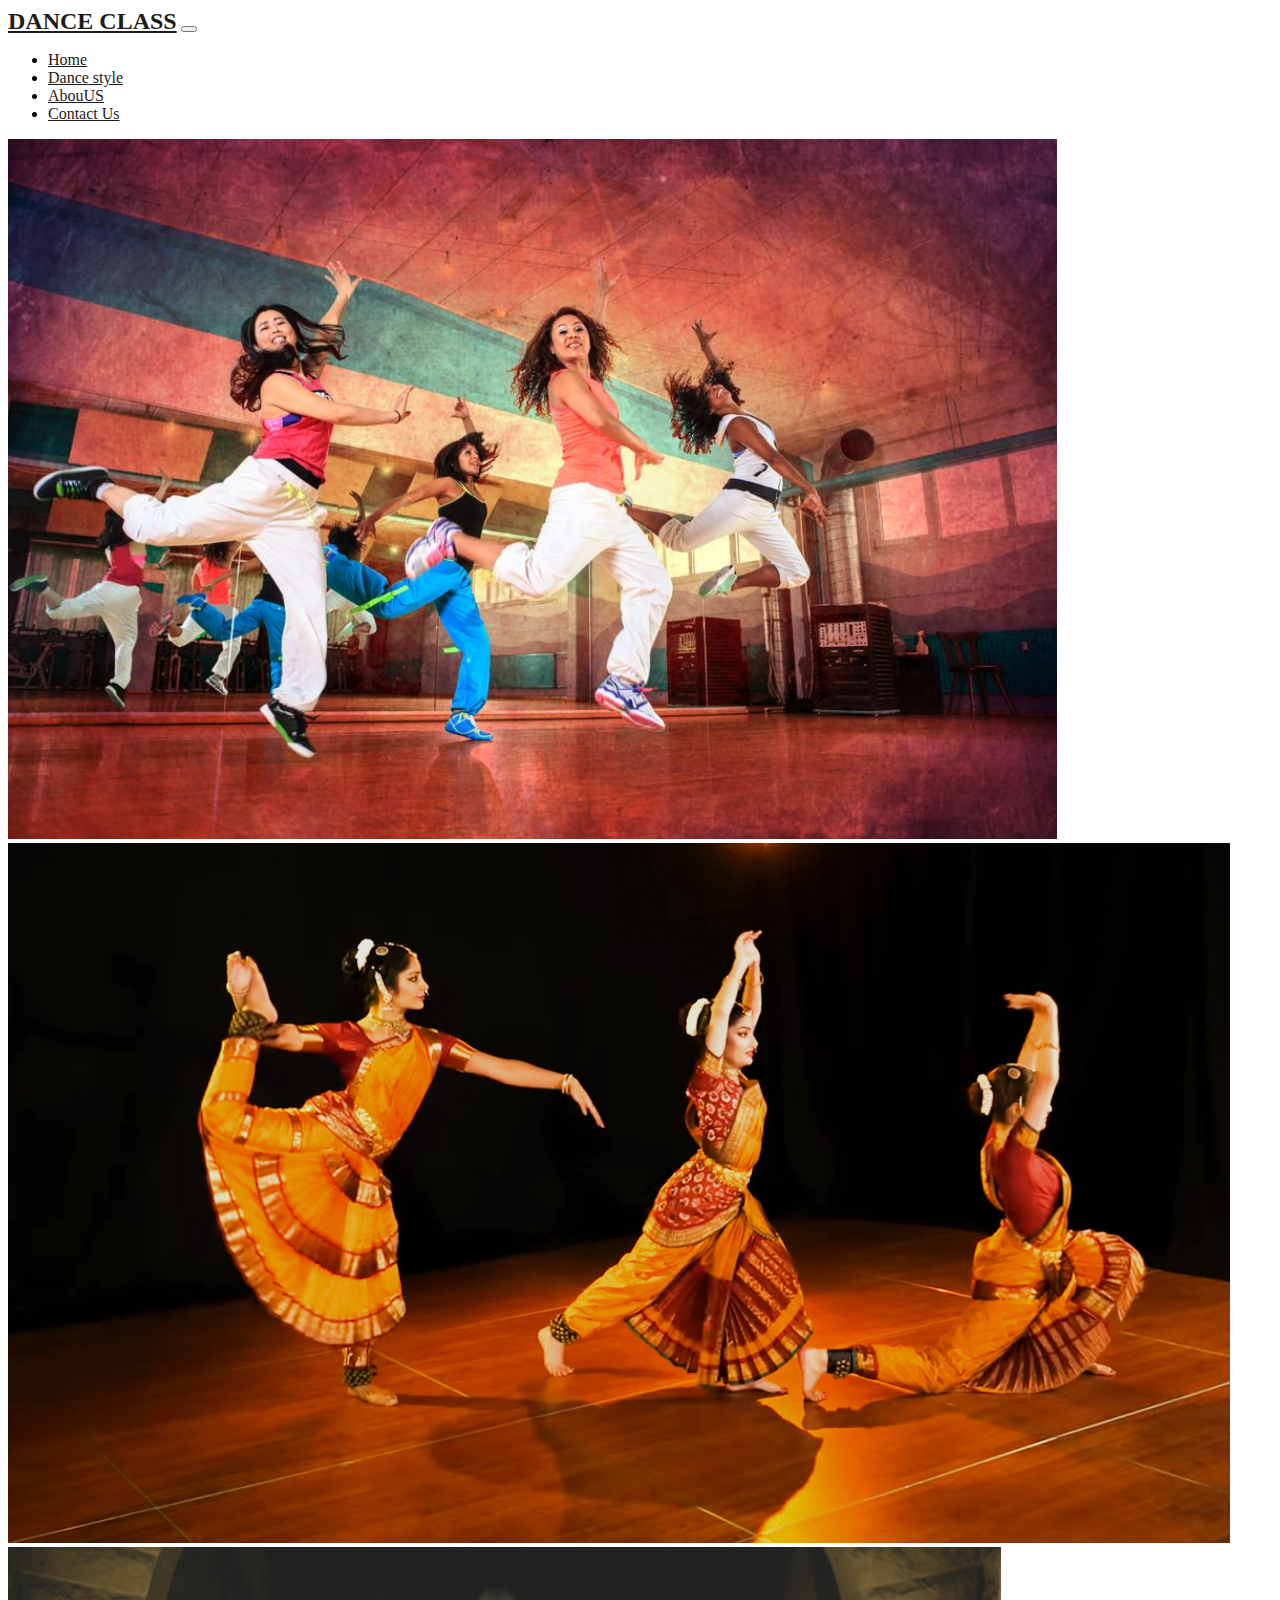
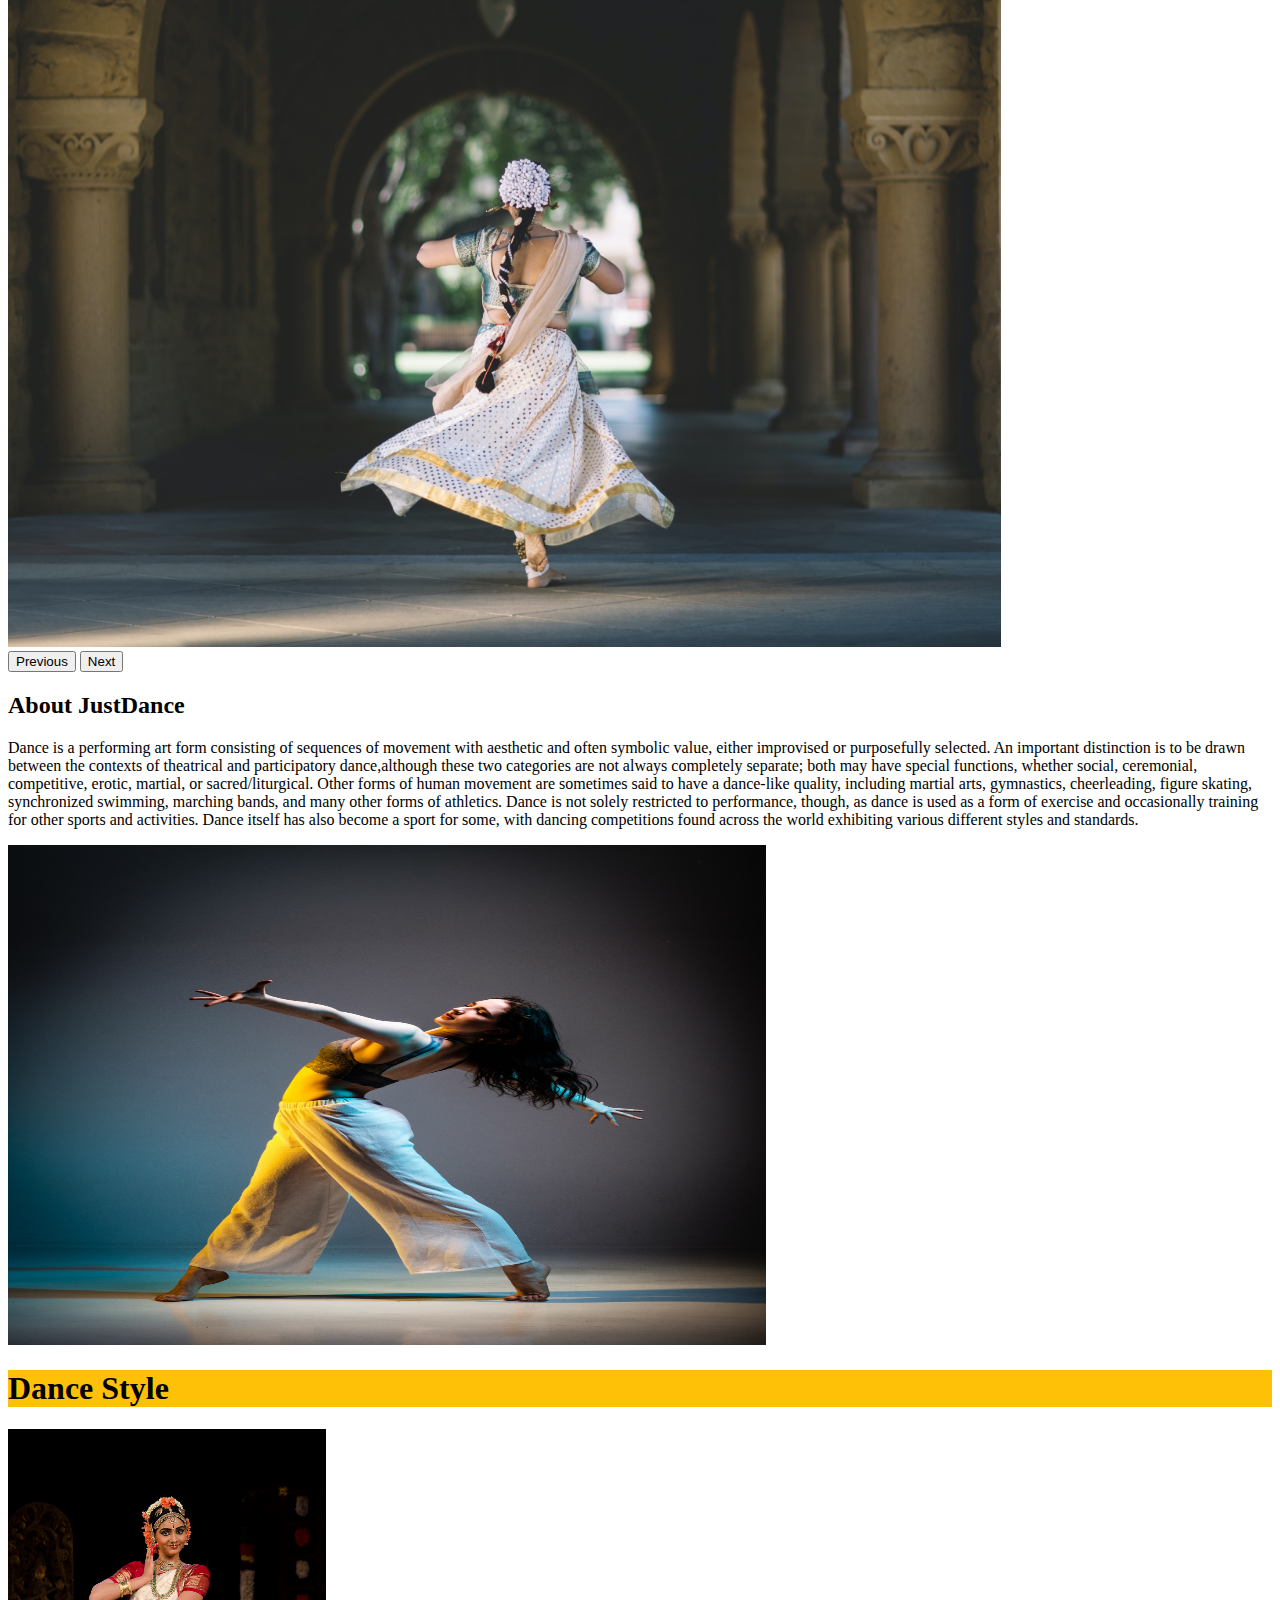
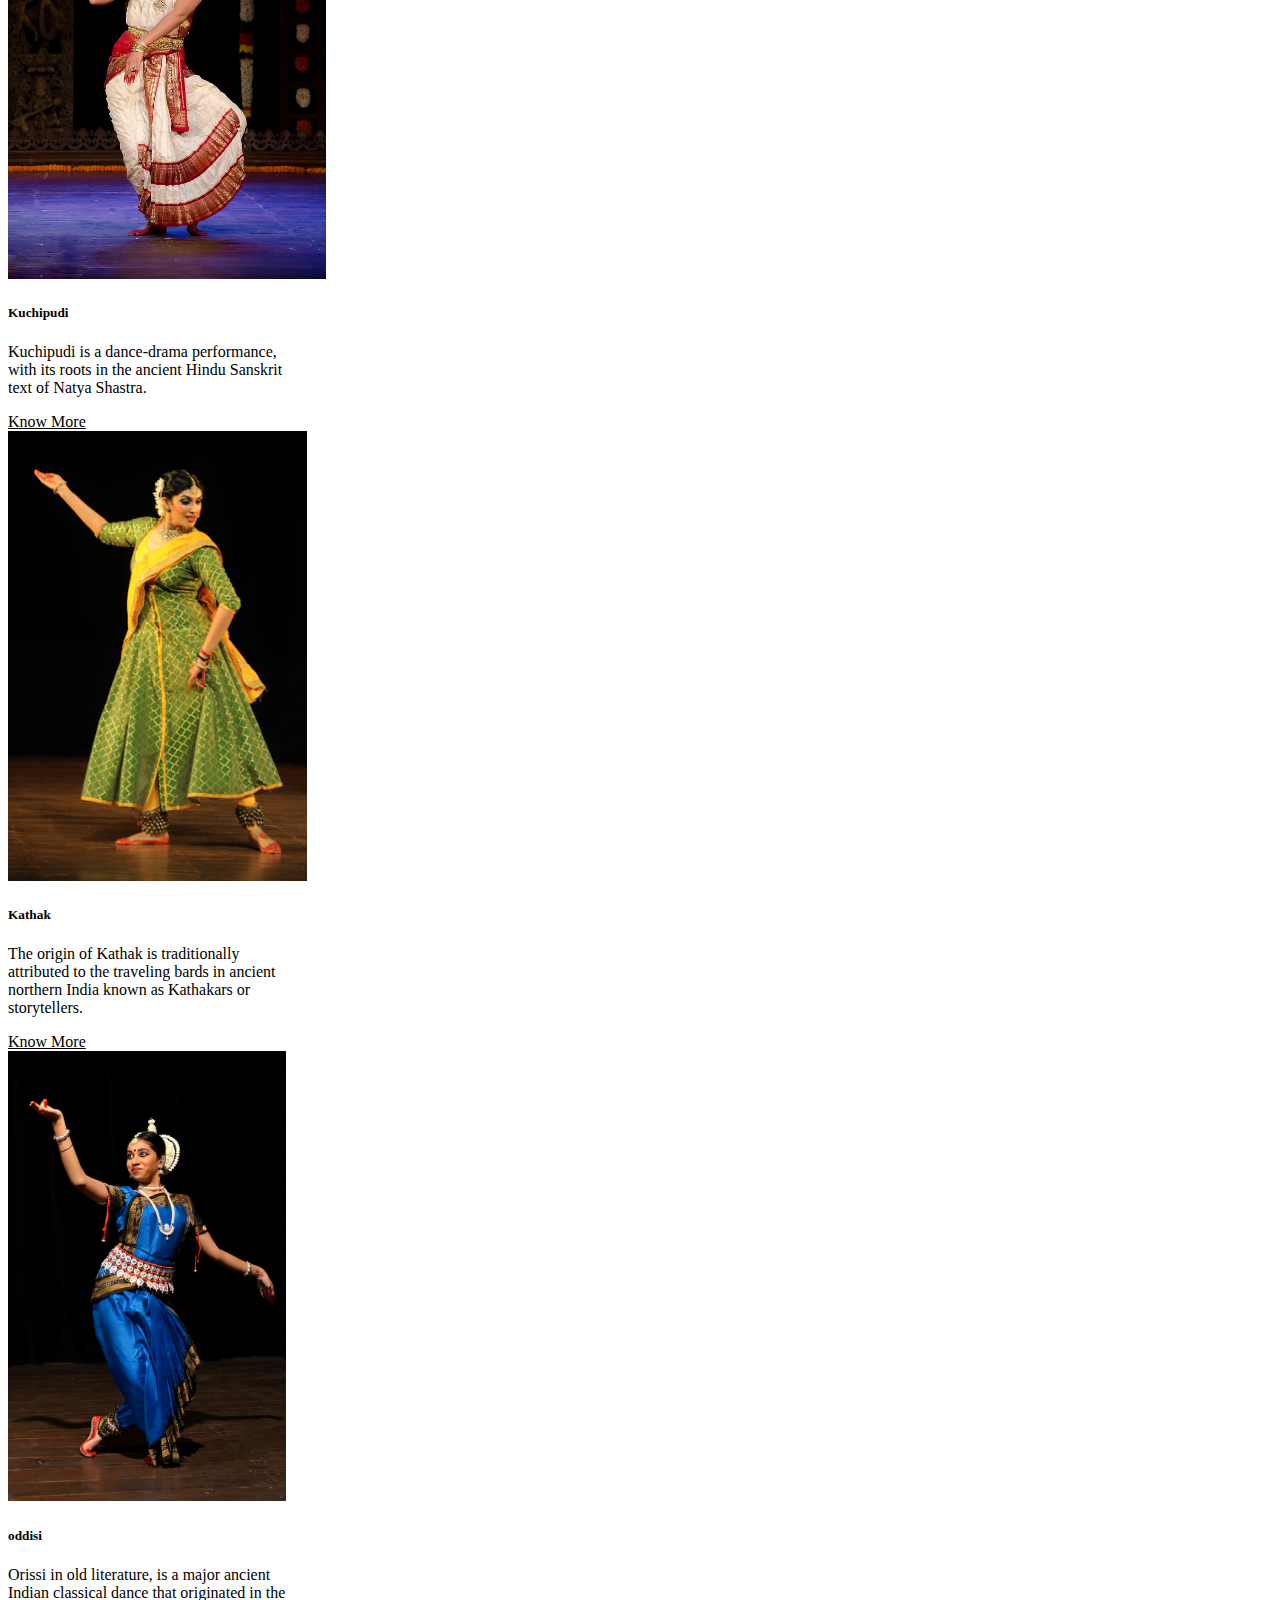
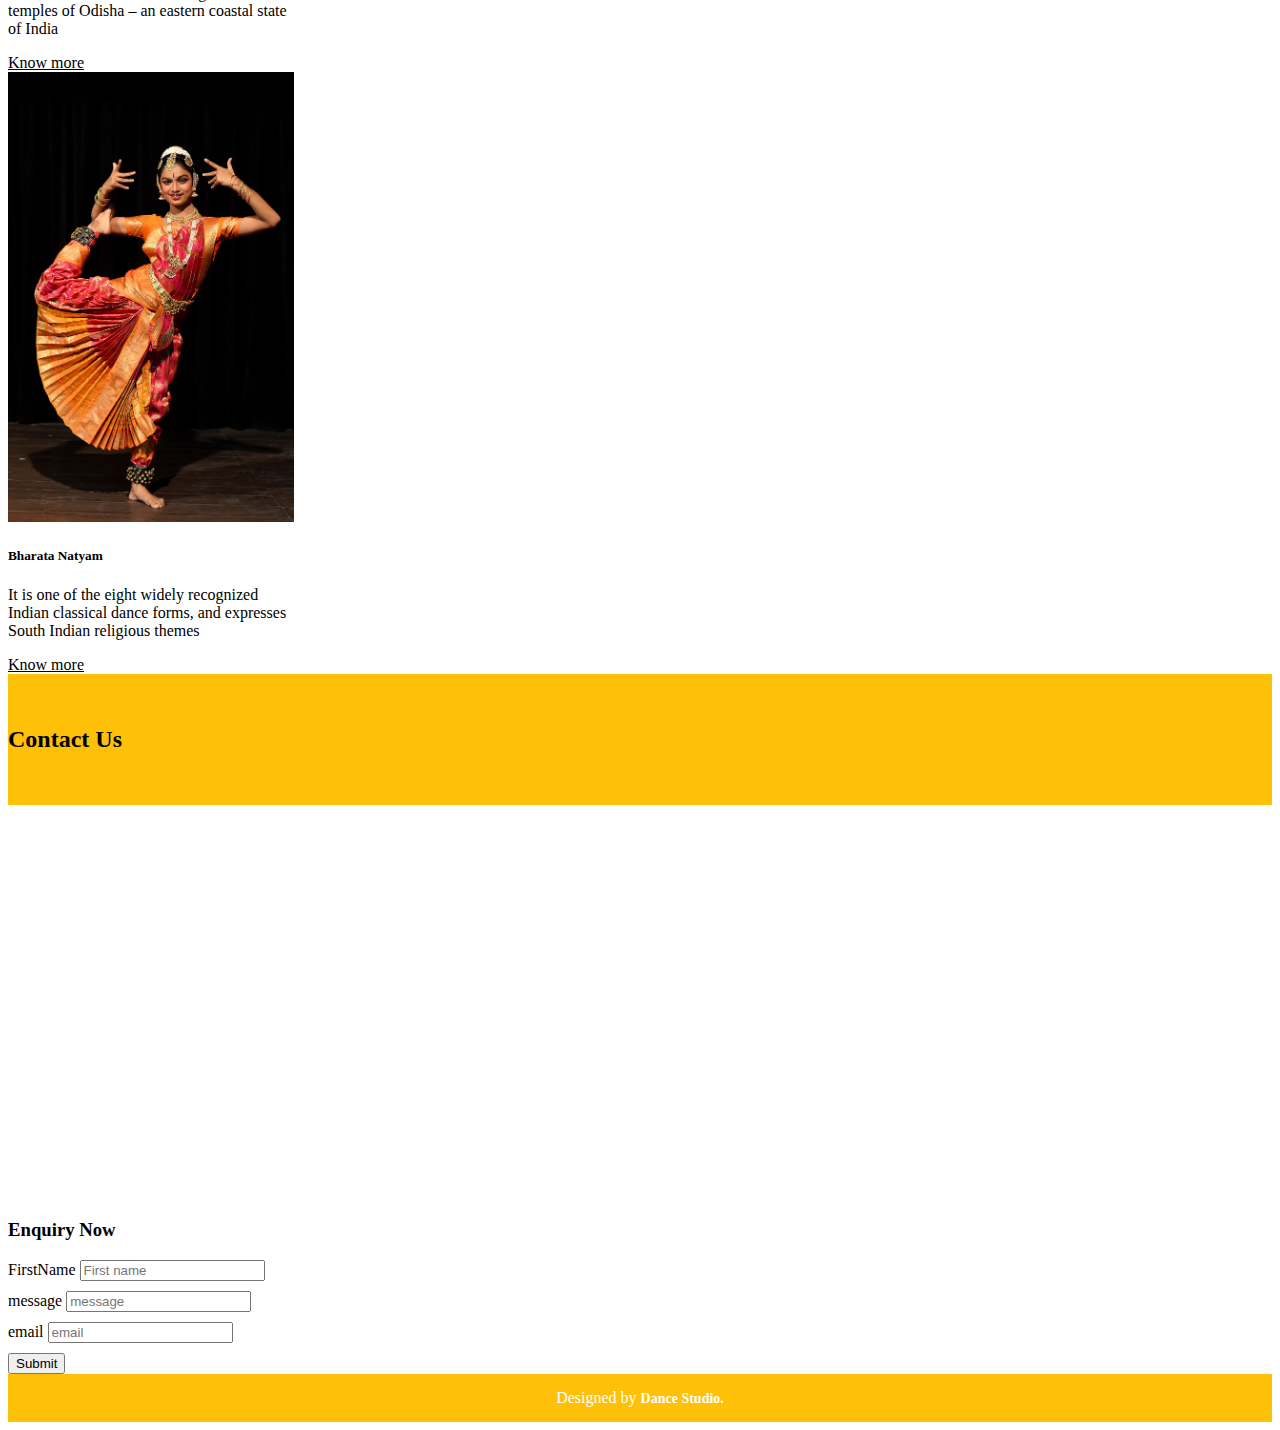
==== commit fdd1db6c: "Update index.html" ====
--- a/index.html
+++ b/index.html
@@ -167,7 +167,7 @@
                       <input type="email" class="form-control" id="email" placeholder="email" required>
                     </div>
                     <button type="submit" class="btn btn-primary">Submit</button>
-                    <input type="hidden" name="_next" value="https://shukladvani.github.io/DanceWEbsite/">
+                   
                     <input type="hidden" name="_subject" value="New submission!">
                   </form>
                    
@@ -185,14 +185,10 @@
         </div>
     </footer>
 
-    <script>
-      $('.navbar-nav>li>a').on('click', function(){
-    $('.navbar-collapse').collapse('hide');
-});
-    </script>
+   
     <script src="https://cdn.jsdelivr.net/npm/@popperjs/core@2.10.2/dist/umd/popper.min.js" integrity="sha384-7+zCNj/IqJ95wo16oMtfsKbZ9ccEh31eOz1HGyDuCQ6wgnyJNSYdrPa03rtR1zdB" crossorigin="anonymous"></script>
 <script src="https://cdn.jsdelivr.net/npm/bootstrap@5.1.3/dist/js/bootstrap.min.js" integrity="sha384-QJHtvGhmr9XOIpI6YVutG+2QOK9T+ZnN4kzFN1RtK3zEFEIsxhlmWl5/YESvpZ13" crossorigin="anonymous"></script>
     <link href="https://cdn.jsdelivr.net/npm/bootstrap@5.1.3/dist/css/bootstrap.min.css" rel="stylesheet" integrity="sha384-1BmE4kWBq78iYhFldvKuhfTAU6auU8tT94WrHftjDbrCEXSU1oBoqyl2QvZ6jIW3" crossorigin="anonymous">
 <script src="https://cdn.jsdelivr.net/npm/bootstrap@5.1.3/dist/js/bootstrap.bundle.min.js" integrity="sha384-ka7Sk0Gln4gmtz2MlQnikT1wXgYsOg+OMhuP+IlRH9sENBO0LRn5q+8nbTov4+1p" crossorigin="anonymous"></script>
 </body>
-</html>+</html>
--- a/css/style1.css
+++ b/css/style1.css
@@ -1,259 +1,160 @@
-body{
-    display: block;
-    overflow-x: hidden;
-}
-
-nav{
-    background-color: white;
-}
-
-.navbar-brand img {
-    max-height: 50px;
-}
-
-.navbar-brand{
-    font-size: 24px;
-    text-transform: uppercase;
-    font-weight: 900;
-    color: #683aa4;
-}
-
-nav ul li a{
-    color: #a9a9a9;
-    font-size: 16px;
-    margin: auto 10px; 
-}
-
-nav ul li a:hover{
-    color: #683aa4;
-}
-.nav-item a:hover{
-    color: #e2001a;
-}
-
-#carousel-example-generic{
-    background: rgba(0, 0, 0, 0) url("../images/banner.jpg") no-repeat scroll center top / cover ;
-    height: 700px;
-    position: relative;
-    
-   
-}
-
-#about img{
-   width: 100%;
-    height: 100vh;
-}
-
-.para{
-    font-size: 12px;
-    line-height: 22px;
-    margin-top: 12px;
-    max-height: 15em;
-    overflow: hidden;
-    overflow-wrap: break-word;
-    text-align: center;
-    text-overflow: ellipsis;
-}
-.copyright{
-    text-align: center;
-    color:#fff;
-    padding: 15px 0;
-    font-size: 13px;
-}
-.copyright a{
-    font-size: 14px;
-    font-weight: 600;
-    text-decoration: none;
-    color: white;
-}
-.copyright a:hover{
-    color: #1F1B18 !important;
-}
-.bgcolor-red{
-    background: #e2001a;
-}
-.contact-box{
-    color:#fff;
-}
-.email-banner{
-    background: rgba(0, 0, 0, 0) url("../images/email-banner.jpg") no-repeat scroll 0 0 / cover ;
-    min-height: 120px;
-}
-.contact-list a {
-    display: block;
-}
-.contact-list h3 {
-    margin-bottom: 12px;
-    font-weight: 600;
-}
-.contact-list {
-    padding: 28px;
-}
-.left-box > p, .right-box a, .contact-list a{
-    font-size: 13px;
-    line-height: 22px;
-}
-.right-box a:hover, .contact-list a:hover, .site-btn3:hover{
-    color: #e2001a;
-}
-.contact-form{
-    left: 50%;
-    position: absolute;
-    top: 50%;
-    transform: translate(-50%, -50%);
-    width: 80%;
-}
-.contact-form .form-control {
-    background: rgba(255, 255, 255, 0.15) none repeat scroll 0 0;
-    border: medium none;
-    border-radius: 2px;
-    box-shadow: none;
-    color: #fff;
-    display: block;
-    font-size: 14px;
-    height: 40px;
-    line-height: 1.42857;
-    padding: 6px 12px;
-    transition: none 0s ease 0s ;
-    width: 100%;
-}
-.contact-form textarea{
-    height: 150px !important;
-}
-.contact-form .form-control::-moz-placeholder {
-    color: #fff;
-    font-weight: 400;
-    opacity: 1;
-}
-.contact-form .form-control::-webkit-input-placeholder{
-    color: #fff;
-    font-weight: 400;
-    opacity: 1;
-}
-.contact-menu .site-btn3:last-child{
-    margin-right: 0px;
-}
-.social-icon-list {
-    margin-top: 50px;
-    text-align: center;
-}
-.social-icon-list li {
-    display: inline;
-}
-.social-icon-list a{
-    background: rgba(255, 255, 255, 0.15) none repeat scroll 0 0;
-    border: 1px solid #fff;
-    border-radius: 50%;
-    color: #fff;
-    display: inline-block;
-    font-size: 18px;
-    height: 50px;
-    line-height: 50px;
-    margin-right: 10px;
-    width: 50px;
-}
-.social-icon-list a:hover{
-    background: #e2001a;
-    border-color: #e2001a;
-}
-.paddingTop-80{
-    padding-top: 80px;
-}
-.paddingbottom-80 {
-    padding-bottom: 80px;
-}
-.no-padding {
-    padding: 0;
-}
-textarea:focus, input:focus, select:focus, select:active{
-    outline: none;
-    box-shadow:none;
-}
-.form-control:focus {
-    box-shadow: none;
-    outline: 0 none;
-}
-textarea:focus,textArea:focus,
-input[type="text"]:focus,
-input[type="password"]:focus,
-input[type="datetime"]:focus,
-input[type="datetime-local"]:focus,
-input[type="date"]:focus,
-input[type="month"]:focus,
-input[type="time"]:focus,
-input[type="week"]:focus,
-input[type="number"]:focus,
-input[type="email"]:focus,
-input[type="url"]:focus,
-input[type="search"]:focus,
-input[type="tel"]:focus,
-input[type="color"]:focus,
-.uneditable-input:focus {   
-    border-color: none;
-    box-shadow: none !important;
-    outline: 0 none;
-    border-color: #000 !important;
-}
-button,
-input,
-optgroup,
-select,
-textarea {
-    color: inherit;
-    font: inherit;
-    margin: 0;
-}
-
-.bgcolor-blue {
-    background: #1F1B18;
-}
-
-.right-box a, .contact-list a {
-    font-size: 13px;
-    line-height: 22px;
-}
-.contact-list a {
-    display: block;
-}
-
-a {
-    color: inherit;
-}
-
-.map iframe{
-    width:100%;
-    height: 400px;
-}
-.contact-box{
-    color:#fff;
-}
-.email-banner{
-    background: rgba(0, 0, 0, 0) url("../images/email-banner.jpg") no-repeat scroll 0 0 / cover ;
-    min-height: 120px;
-}
-.contact-list a {
-    display: block;
-}
-.contact-list h3 {
-    margin-bottom: 12px;
-    font-weight: 600;
-}
-.contact-list {
-    padding: 28px;
-}
-
-.nav-item a{
-    color: white;
-}
-
-.right-box a:hover{
-    color: #fff;
-}
-.right-box a{
-    color: #fff;
-    text-decoration: none;
-}
-.mb-10{
-    margin-bottom: 10px;
-}
-
+body{
+    display: block;
+    overflow-x: hidden;
+}
+
+nav{
+    color: black;
+}
+
+.navbar-brand img {
+    max-height: 50px;
+}
+
+.nav-link{
+    color: #1F1B18 !important;
+    font-weight: 500;
+}
+
+.navbar-brand{
+    font-size: 24px;
+    text-transform: uppercase;
+    font-weight: 900;
+    color: #1F1B18;
+}
+
+.nav-item a:hover{
+    color: #e2001a;
+}
+
+
+#about img{
+ width: 60%;
+  height:50vh;
+    
+}
+
+.copyright{
+    text-align: center;
+    color:#fff;
+    padding: 15px 0;
+    font-size: 16px;
+}
+.copyright a{
+    font-size: 14px;
+    font-weight: 600;
+    text-decoration: none;
+    color: white;
+}
+.copyright a:hover{
+    color: #1F1B18 !important;
+}
+.bgcolor-red{
+    background: #e2001a;
+}
+.contact-box{
+    color:#fff;
+}
+.contact-list a {
+    display: block;
+}
+.contact-list h3 {
+    margin-bottom: 12px;
+    font-weight: 600;
+}
+.contact-list {
+    padding: 28px;
+}
+.left-box > p, .right-box a, .contact-list a{
+    font-size: 13px;
+    line-height: 22px;
+}
+.right-box a:hover, .contact-list a:hover, .site-btn3:hover{
+    color: #e2001a;
+}
+
+.social-icon-list {
+    margin-top: 50px;
+    text-align: center;
+}
+.social-icon-list li {
+    display: inline;
+}
+.social-icon-list a{
+    background: rgba(255, 255, 255, 0.15) none repeat scroll 0 0;
+    border: 1px solid #fff;
+    border-radius: 50%;
+    color: #fff;
+    display: inline-block;
+    font-size: 18px;
+    height: 50px;
+    line-height: 50px;
+    margin-right: 10px;
+    width: 50px;
+}
+.social-icon-list a:hover{
+    background: #e2001a;
+    border-color: #e2001a;
+}
+.paddingTop-80{
+    padding-top: 80px;
+}
+.paddingbottom-80 {
+    padding-bottom: 80px;
+}
+.no-padding {
+    padding: 0;
+}
+textarea:focus, input:focus, select:focus, select:active{
+    outline: none;
+    box-shadow:none;
+}
+.form-control:focus {
+    box-shadow: none;
+    outline: 0 none;
+}
+
+.bgcolor-blue {
+    background: #1F1B18;
+}
+
+
+
+a {
+    color: inherit;
+}
+
+.map iframe{
+    width:100%;
+    height: 400px;
+}
+/* .contact-box{
+    color:#fff;
+}
+
+.contact-list a {
+    display: block;
+}
+.contact-list h3 {
+    margin-bottom: 12px;
+    font-weight: 600;
+}
+.contact-list {
+    padding: 28px;
+} */
+
+/* .nav-item a{
+    color: white;
+} */
+
+.right-box a:hover{
+    color: #fff;
+}
+.right-box a{
+    color: #fff;
+    text-decoration: none;
+}
+.mb-10{
+    margin-bottom: 10px;
+}
+
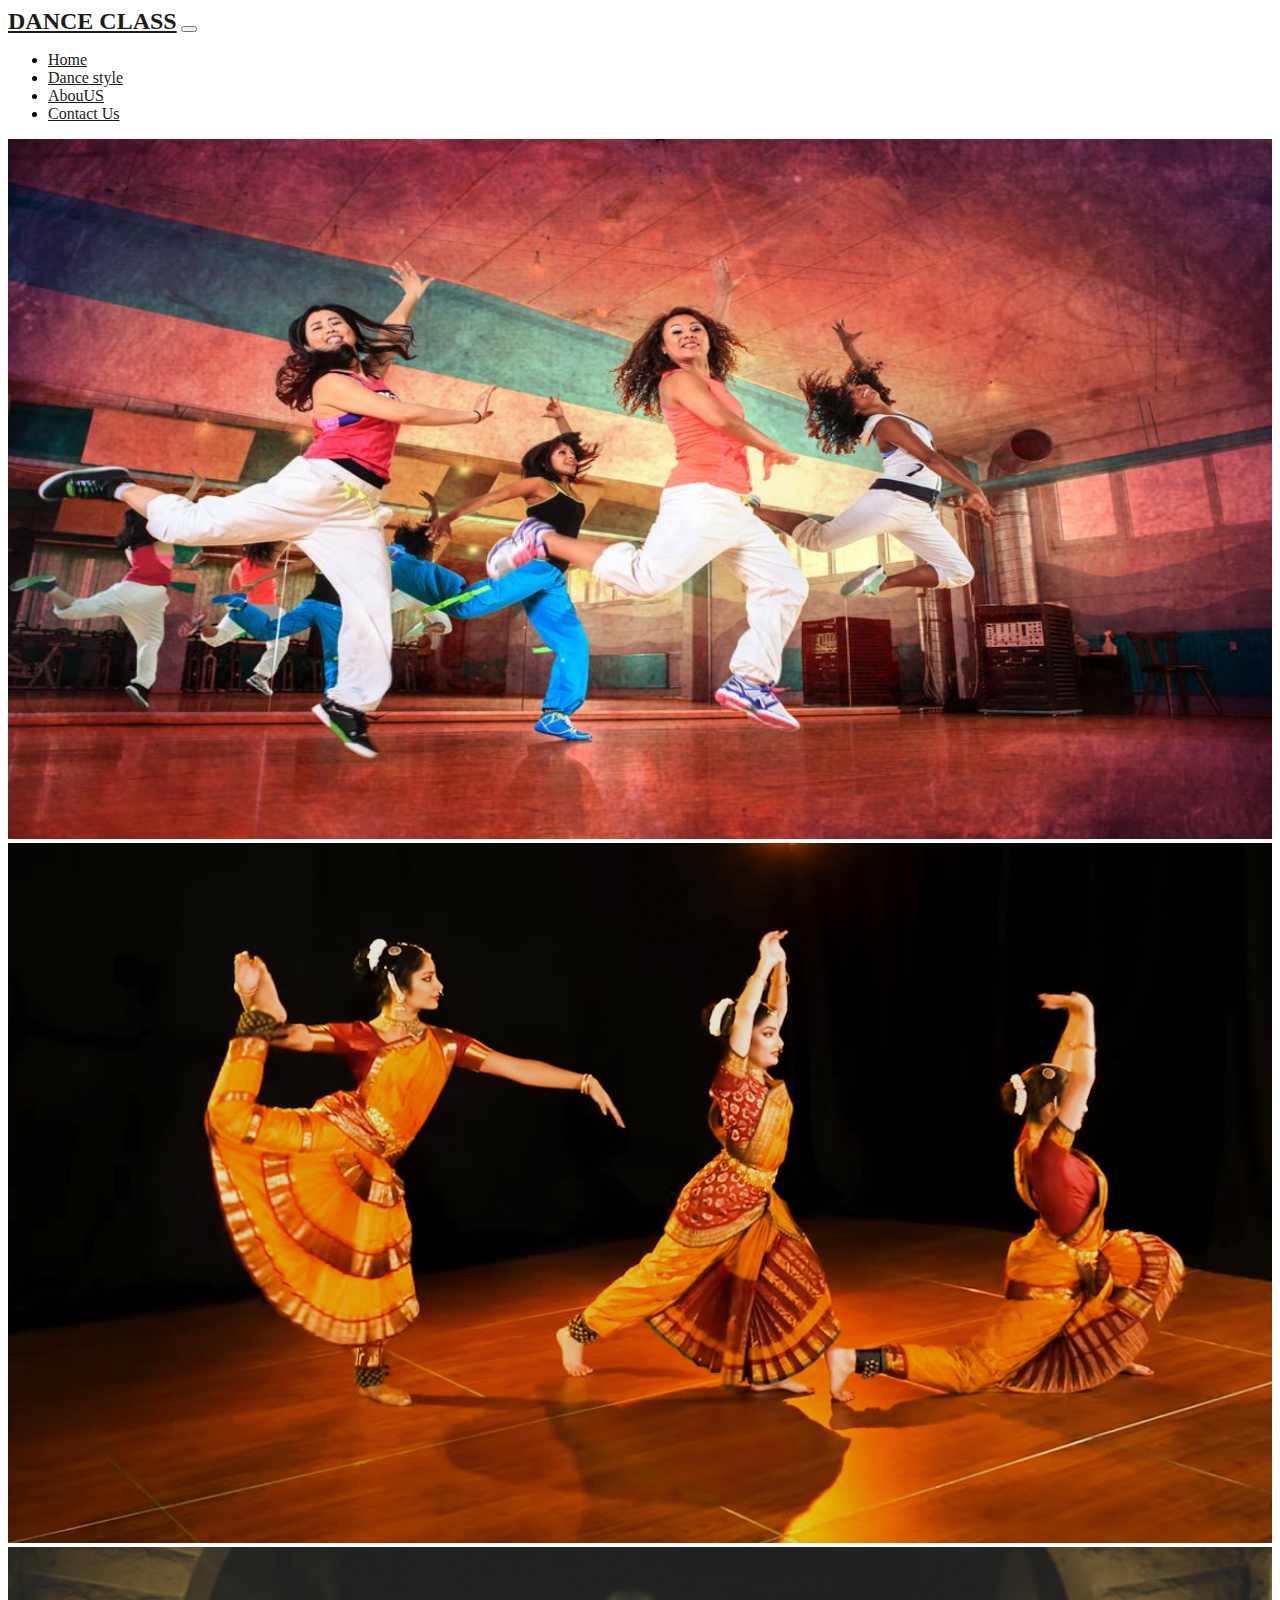
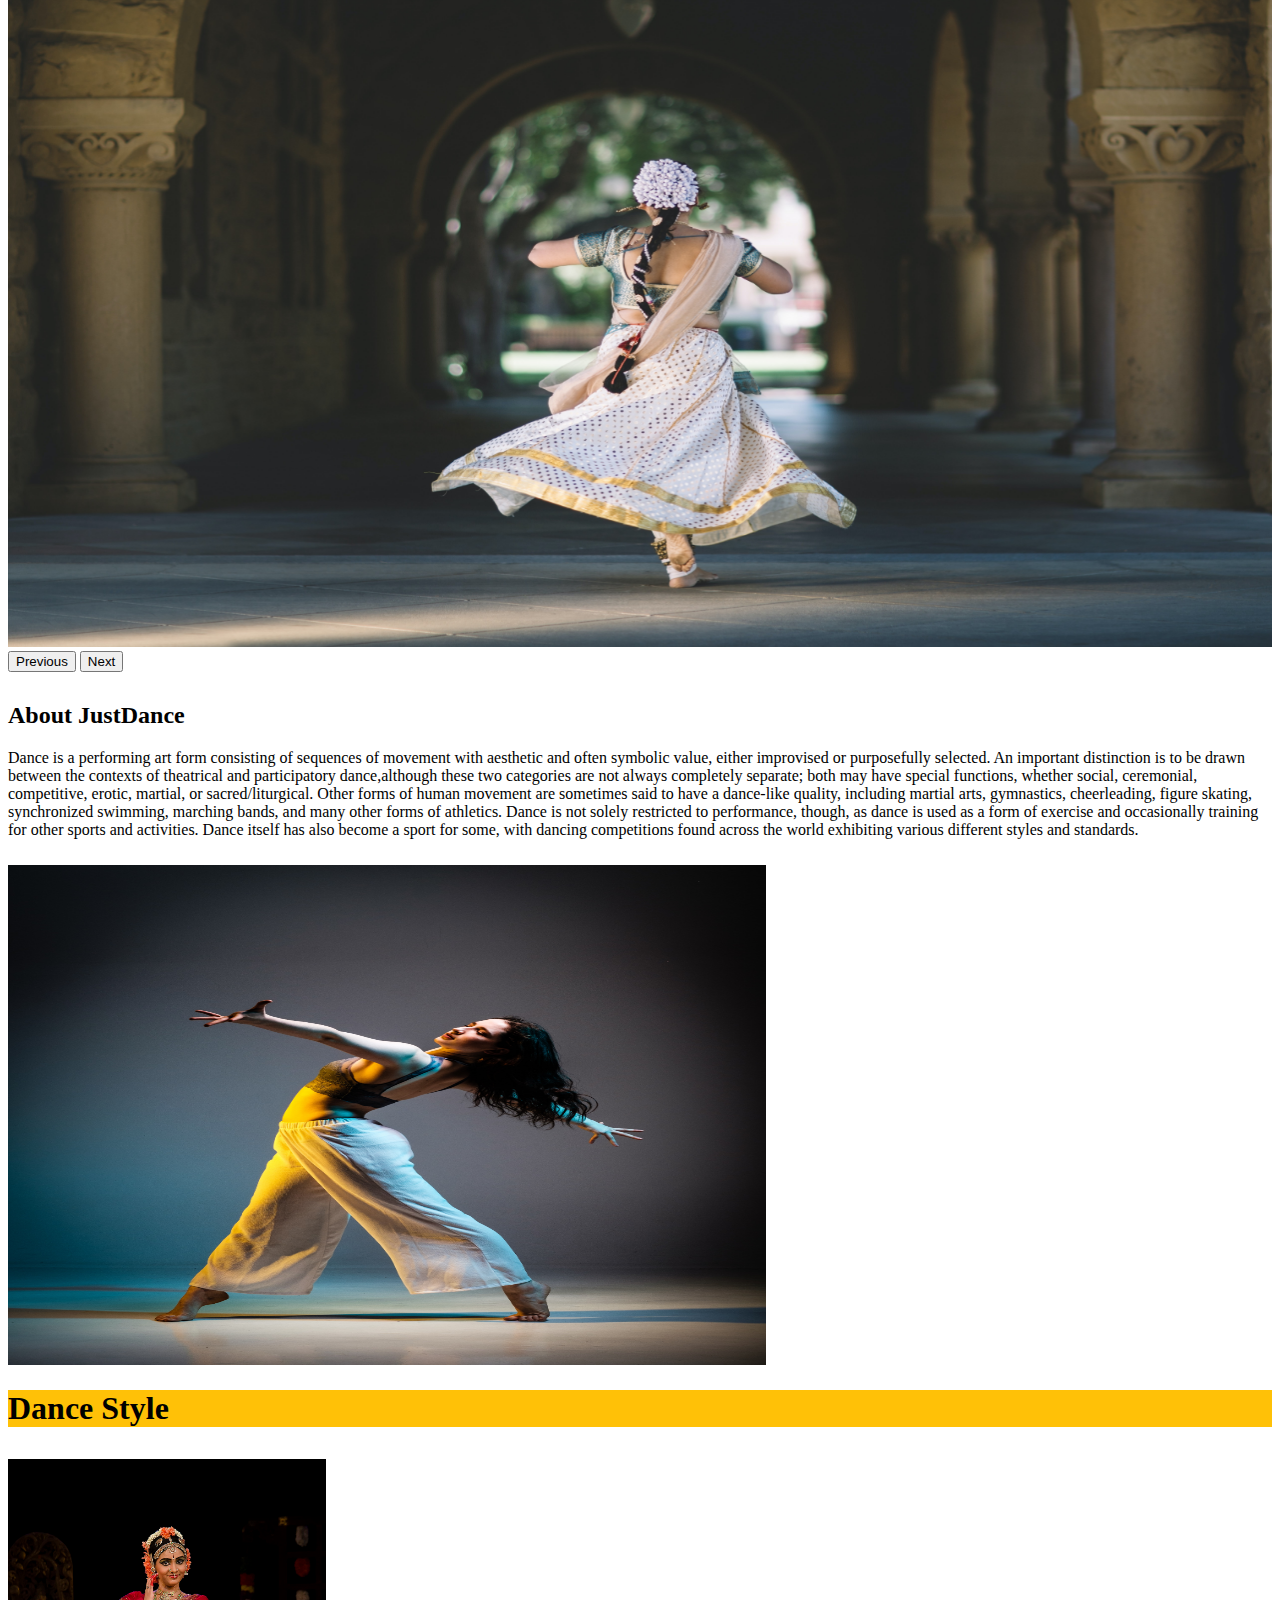
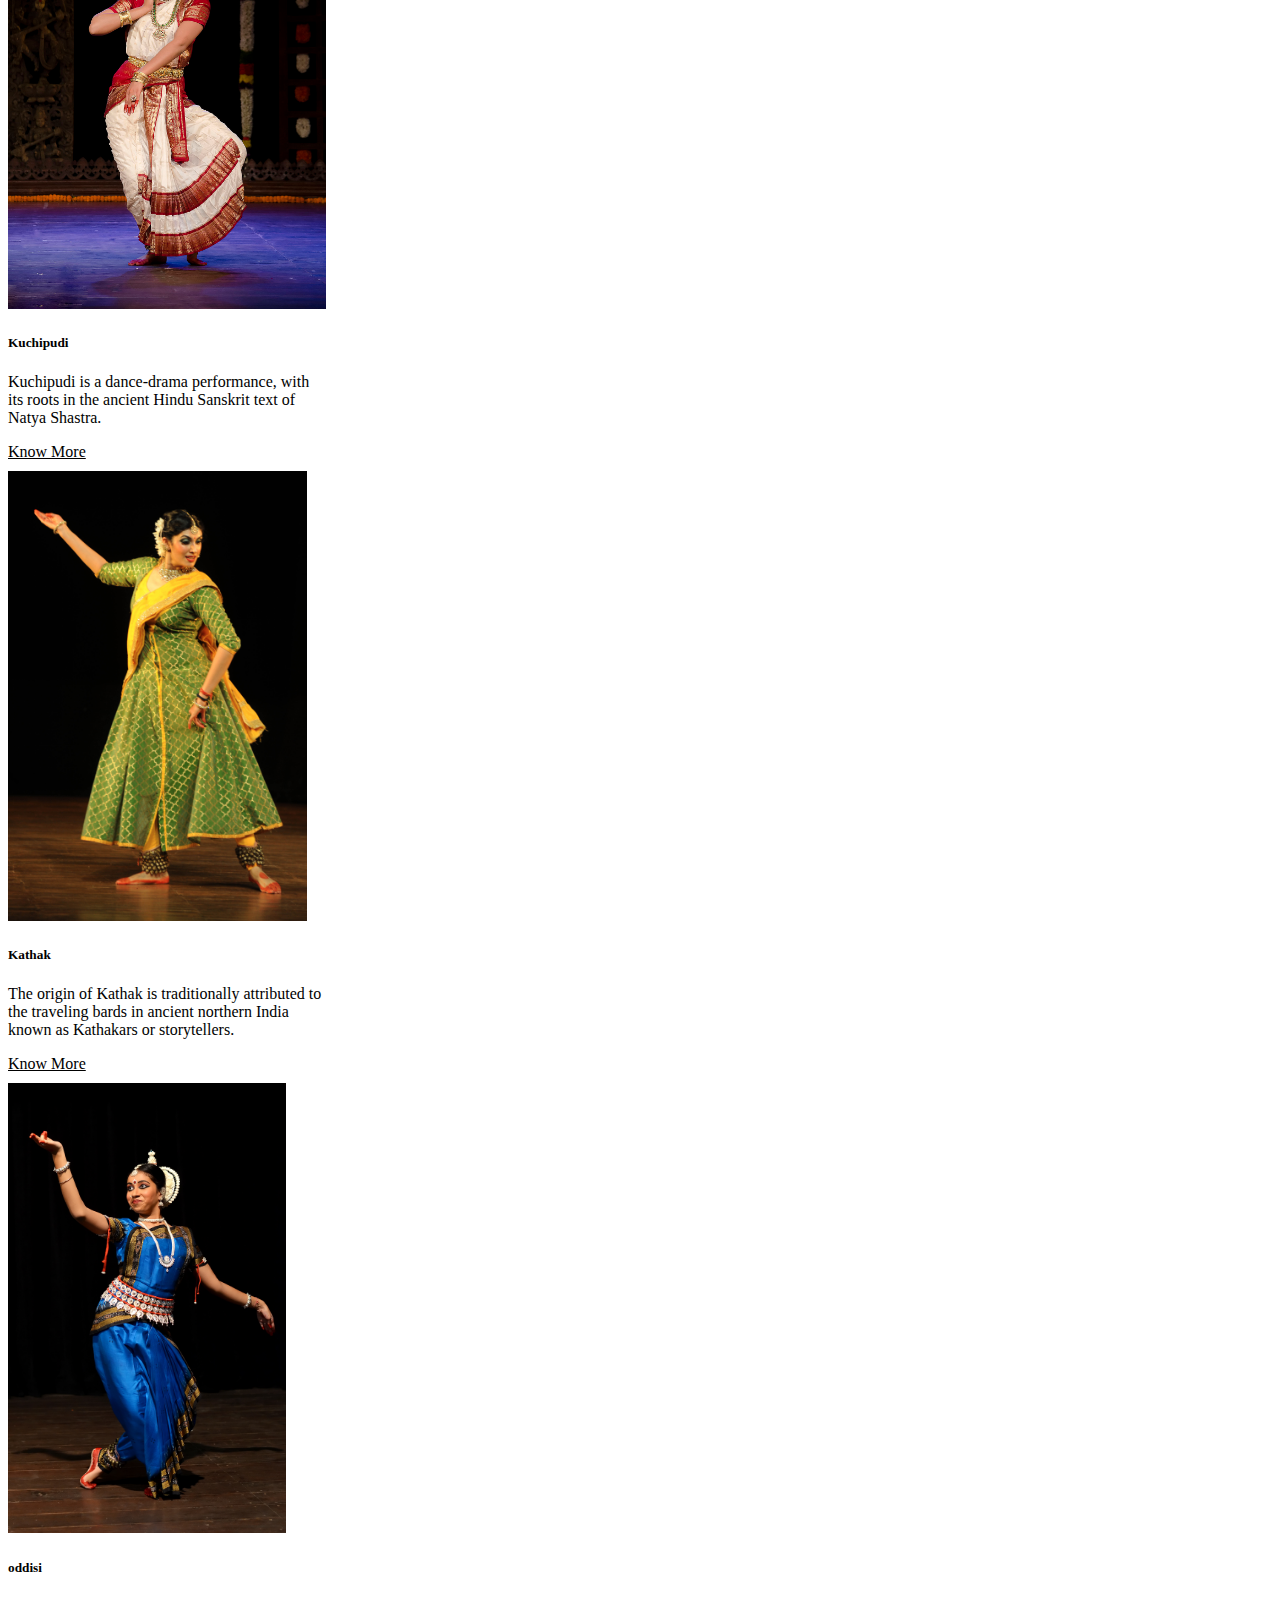
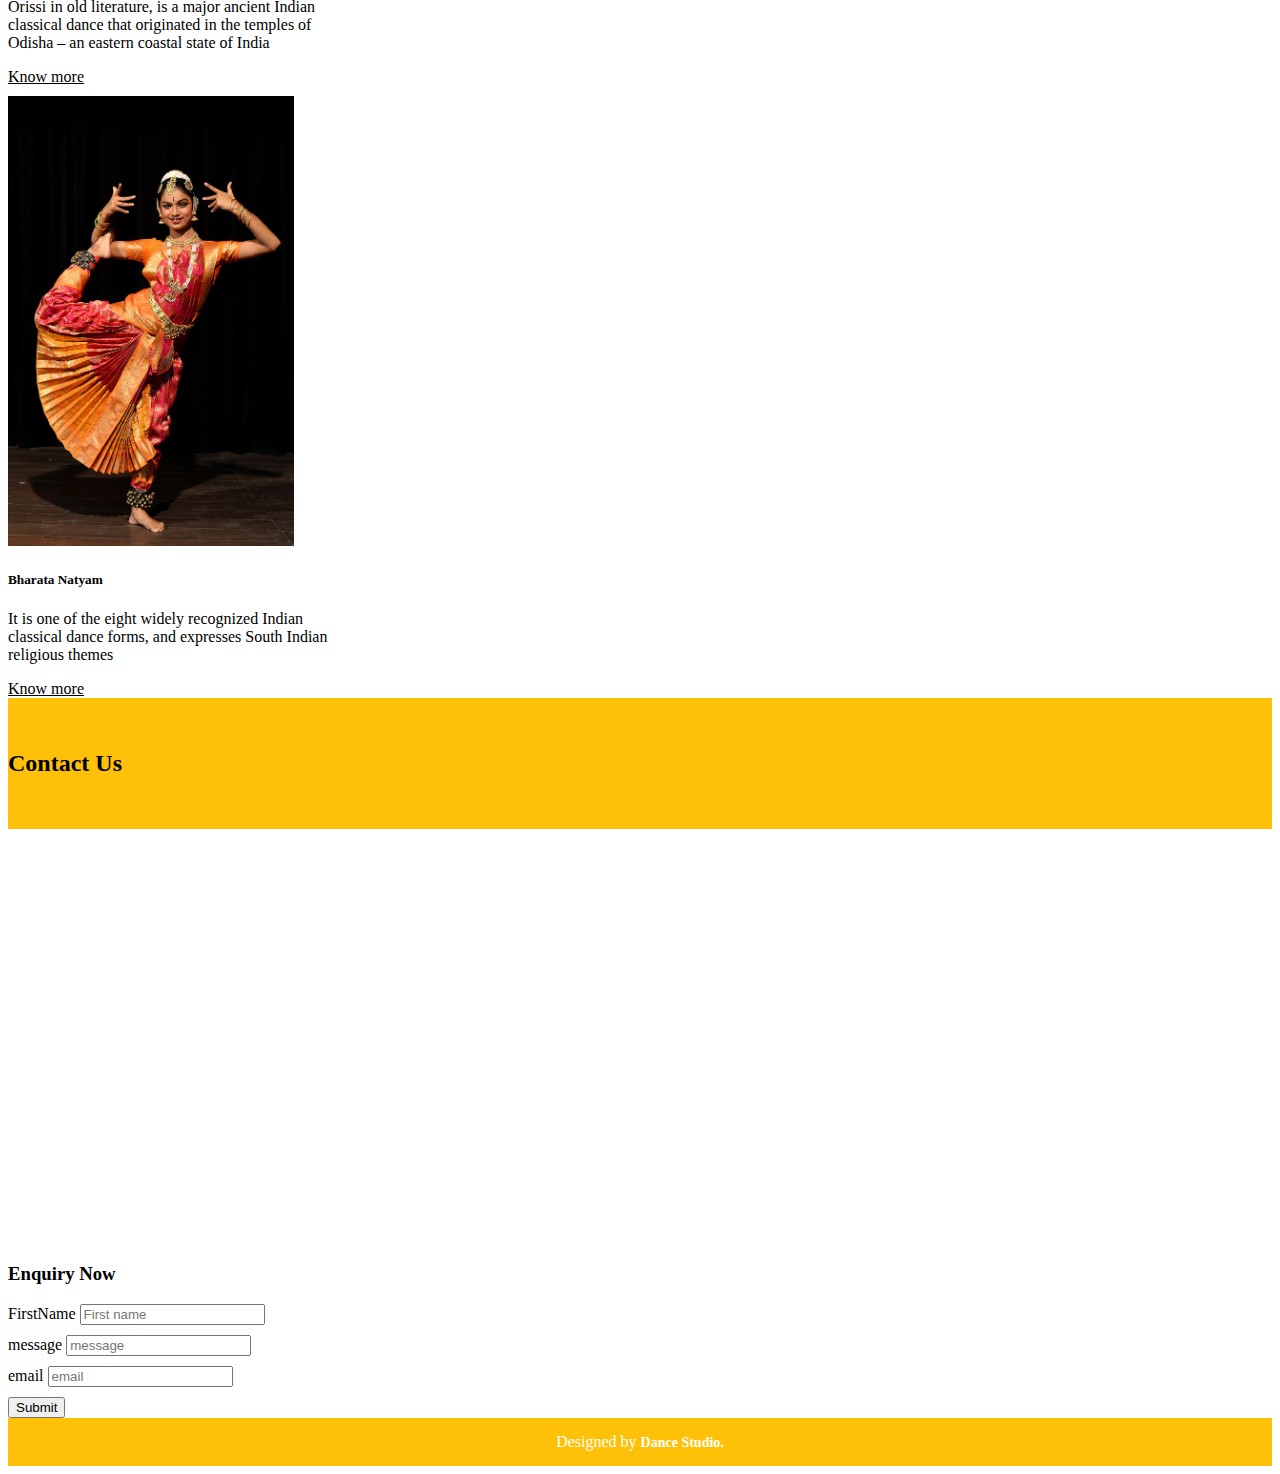
==== commit 66090eae: "Add files via upload" ====
--- a/index.html
+++ b/index.html
@@ -45,13 +45,13 @@
     <div id="carouselExampleInterval" class="carousel slide" data-bs-ride="carousel">
       <div class="carousel-inner">
         <div class="carousel-item active" data-bs-interval="1000">
-          <img src="./images/d1.jpg" class="d-block w-100 image-responsive" alt="..." height="700">
+          <img src="./images/d1.jpg" class="d-block w-100 " alt="...">
         </div>
         <div class="carousel-item" data-bs-interval="2000">
-          <img src="./images/d2.jpg" class="d-block w-100" alt="..." height="700">
+          <img src="./images/d2.jpg" class="d-block w-100" alt="..." >
         </div>
         <div class="carousel-item">
-          <img src="./images/d3 (2).jpg" class="d-block w-100" alt="..." height="700">
+          <img src="./images/d3 (2).jpg" class="d-block w-100" alt="...">
         </div>
       </div>
       <button class="carousel-control-prev" type="button" data-bs-target="#carouselExampleInterval" data-bs-slide="prev">
@@ -89,8 +89,8 @@
               
             </div>         
             <div class="row">
-                <div class="col-md-3  col-sm-3">
-                    <div class="card" style="width: 18rem;">
+                <div class="col-lg-3  col-md-6 col-md-6 col-sm-12">
+                    <div class="card" style="width: 20rem;">
                         <img src="./images/Kuchipudi.jpg" class="card-img-top" alt="..." style="height: 50vh;">
                         <div class="card-body">
                           <h5 class="card-title">Kuchipudi</h5>
@@ -100,8 +100,8 @@
                       </div>
                  
                 </div>
-                <div class="col-md-3  col-sm-3">
-                    <div class="card" style="width: 18rem;">
+                <div class="col-lg-3 col-md-6 col-sm-12">
+                    <div class="card" style="width: 20rem;">
                         <img src="./images/kathak.jpg" class="card-img-top" alt="..." style="height: 50vh;"/>
                         <div class="card-body">
                           <h5 class="card-title">Kathak</h5>
@@ -110,8 +110,8 @@
                         </div>
                       </div>
                 </div>
-                <div class="col-md-3  col-sm-3">
-                    <div class="card" style="width: 18rem;">
+                <div class="col-lg-3   col-md-6 col-sm-12">
+                    <div class="card" style="width: 20rem;"  >
                         <img src="./images/oddisi.jpg" class="card-img-top" alt="..." style="height: 50vh;">
                         <div class="card-body">
                           <h5 class="card-title">oddisi</h5>
@@ -120,8 +120,8 @@
                         </div>
                       </div>
                 </div>
-                <div class="col-md-3  col-sm-3">
-                    <div class="card" style="width: 18rem;">
+                <div class="col-lg-3 col-md-6 col-sm-12">
+                    <div class="card" style="width: 20rem;">
                         <img src="./images/Bharata_Natyam.jpg" class="card-img-top" alt="..." style="height: 50vh;">
                         <div class="card-body">
                           <h5 class="card-title">Bharata Natyam</h5>
@@ -167,7 +167,7 @@
                       <input type="email" class="form-control" id="email" placeholder="email" required>
                     </div>
                     <button type="submit" class="btn btn-primary">Submit</button>
-                   
+                    <input type="hidden" name="_next" value="https://shukladvani.github.io/DanceWEbsite/">
                     <input type="hidden" name="_subject" value="New submission!">
                   </form>
                    
@@ -185,10 +185,10 @@
         </div>
     </footer>
 
-   
+    
     <script src="https://cdn.jsdelivr.net/npm/@popperjs/core@2.10.2/dist/umd/popper.min.js" integrity="sha384-7+zCNj/IqJ95wo16oMtfsKbZ9ccEh31eOz1HGyDuCQ6wgnyJNSYdrPa03rtR1zdB" crossorigin="anonymous"></script>
 <script src="https://cdn.jsdelivr.net/npm/bootstrap@5.1.3/dist/js/bootstrap.min.js" integrity="sha384-QJHtvGhmr9XOIpI6YVutG+2QOK9T+ZnN4kzFN1RtK3zEFEIsxhlmWl5/YESvpZ13" crossorigin="anonymous"></script>
     <link href="https://cdn.jsdelivr.net/npm/bootstrap@5.1.3/dist/css/bootstrap.min.css" rel="stylesheet" integrity="sha384-1BmE4kWBq78iYhFldvKuhfTAU6auU8tT94WrHftjDbrCEXSU1oBoqyl2QvZ6jIW3" crossorigin="anonymous">
 <script src="https://cdn.jsdelivr.net/npm/bootstrap@5.1.3/dist/js/bootstrap.bundle.min.js" integrity="sha384-ka7Sk0Gln4gmtz2MlQnikT1wXgYsOg+OMhuP+IlRH9sENBO0LRn5q+8nbTov4+1p" crossorigin="anonymous"></script>
 </body>
-</html>
+</html>--- a/css/style1.css
+++ b/css/style1.css
@@ -30,9 +30,9 @@
 
 #about img{
  width: 60%;
-  height:50vh;
-    
+  height:50vh;   
 }
+
 
 .copyright{
     text-align: center;
@@ -128,24 +128,6 @@
     width:100%;
     height: 400px;
 }
-/* .contact-box{
-    color:#fff;
-}
-
-.contact-list a {
-    display: block;
-}
-.contact-list h3 {
-    margin-bottom: 12px;
-    font-weight: 600;
-}
-.contact-list {
-    padding: 28px;
-} */
-
-/* .nav-item a{
-    color: white;
-} */
 
 .right-box a:hover{
     color: #fff;
@@ -158,3 +140,15 @@
     margin-bottom: 10px;
 }
 
+.carousel-item img{
+    width:100%;
+    height: 700px;
+    
+}
+
+.col-sm-12{
+    padding-top: 10px;
+}
+
+
+
